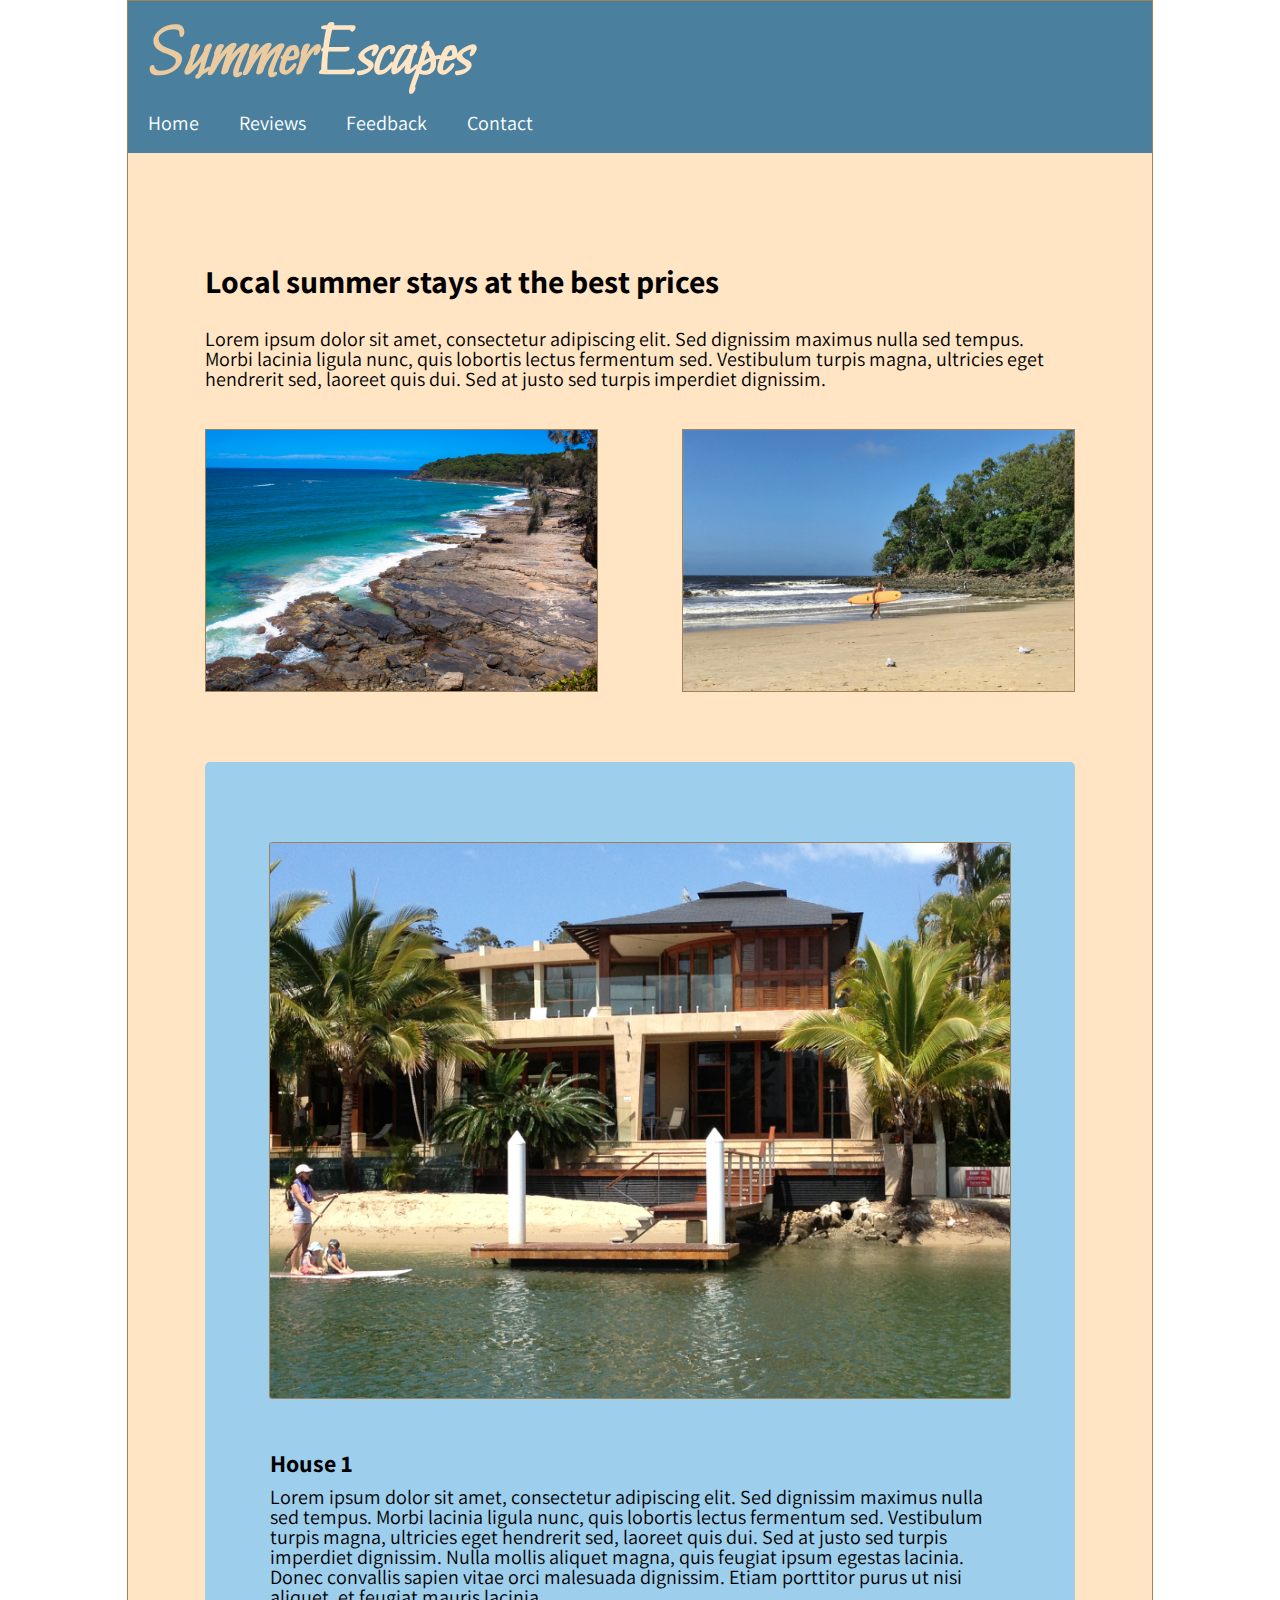
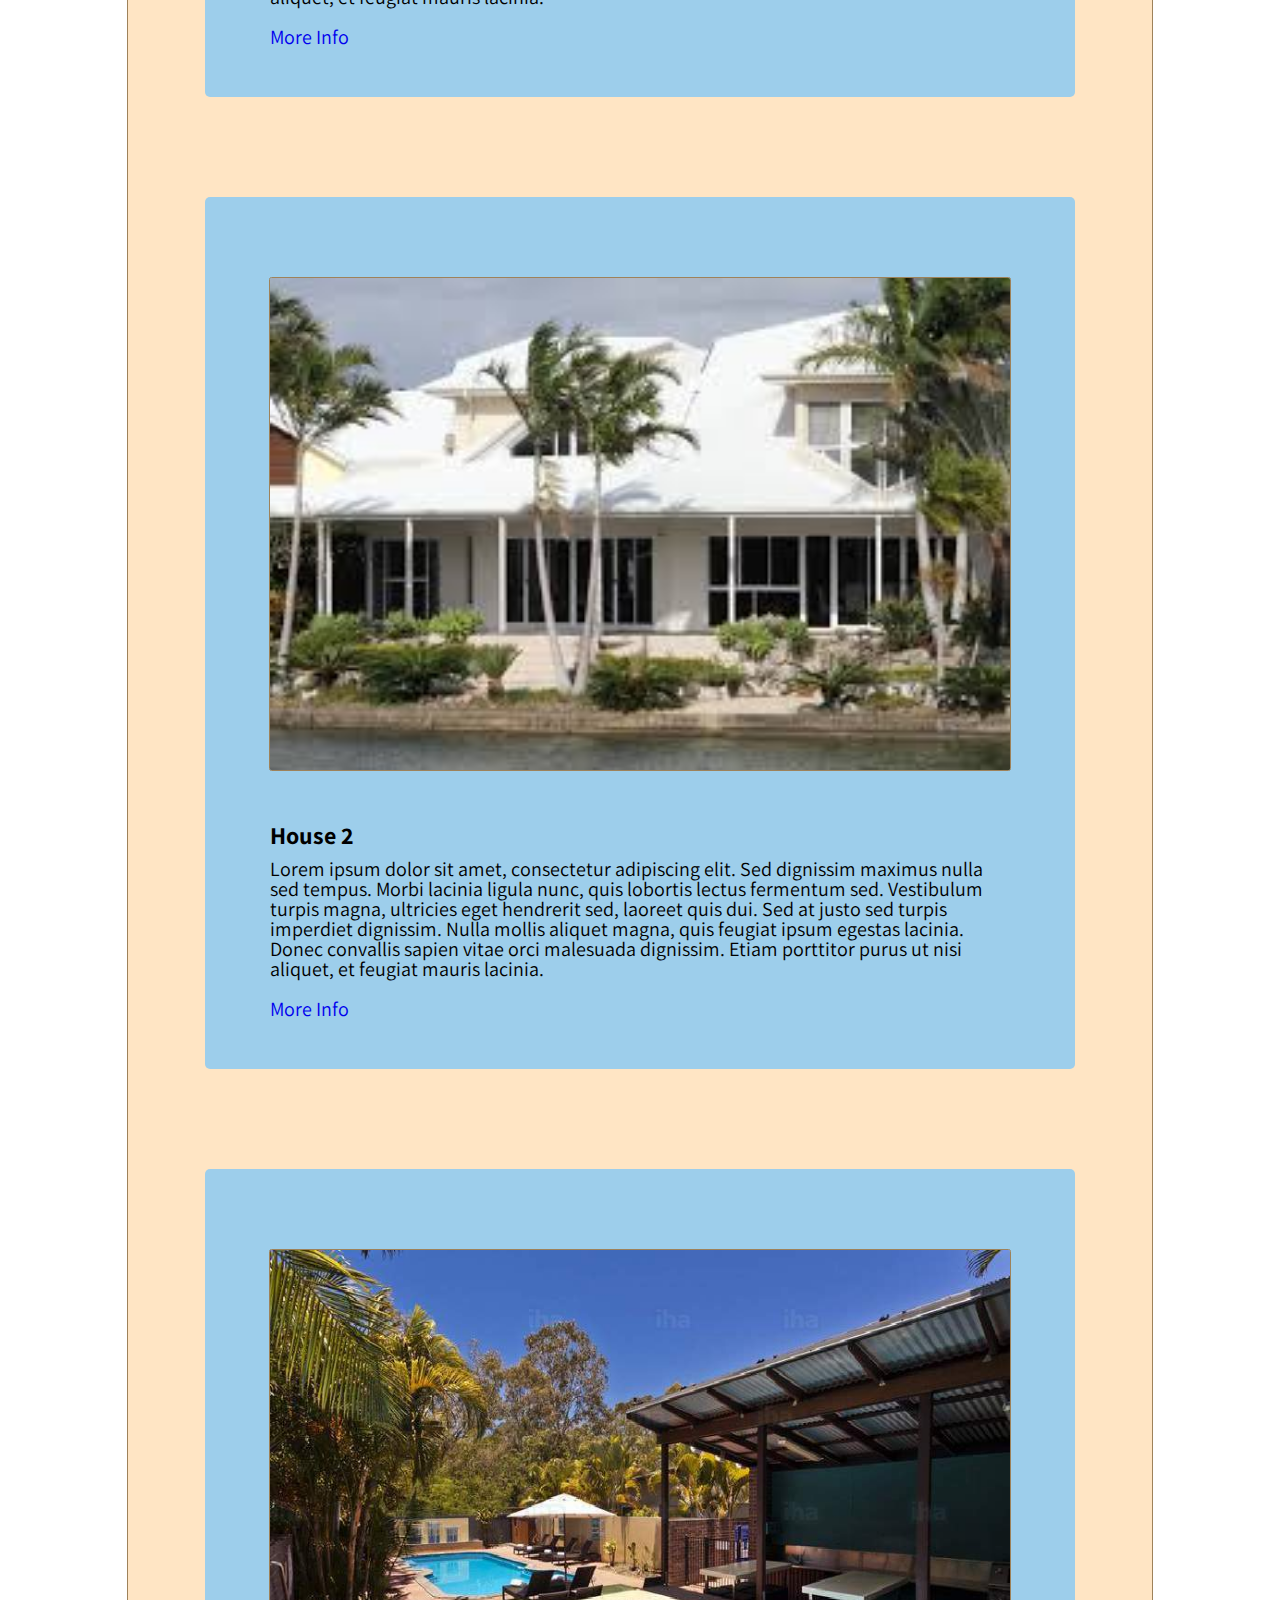
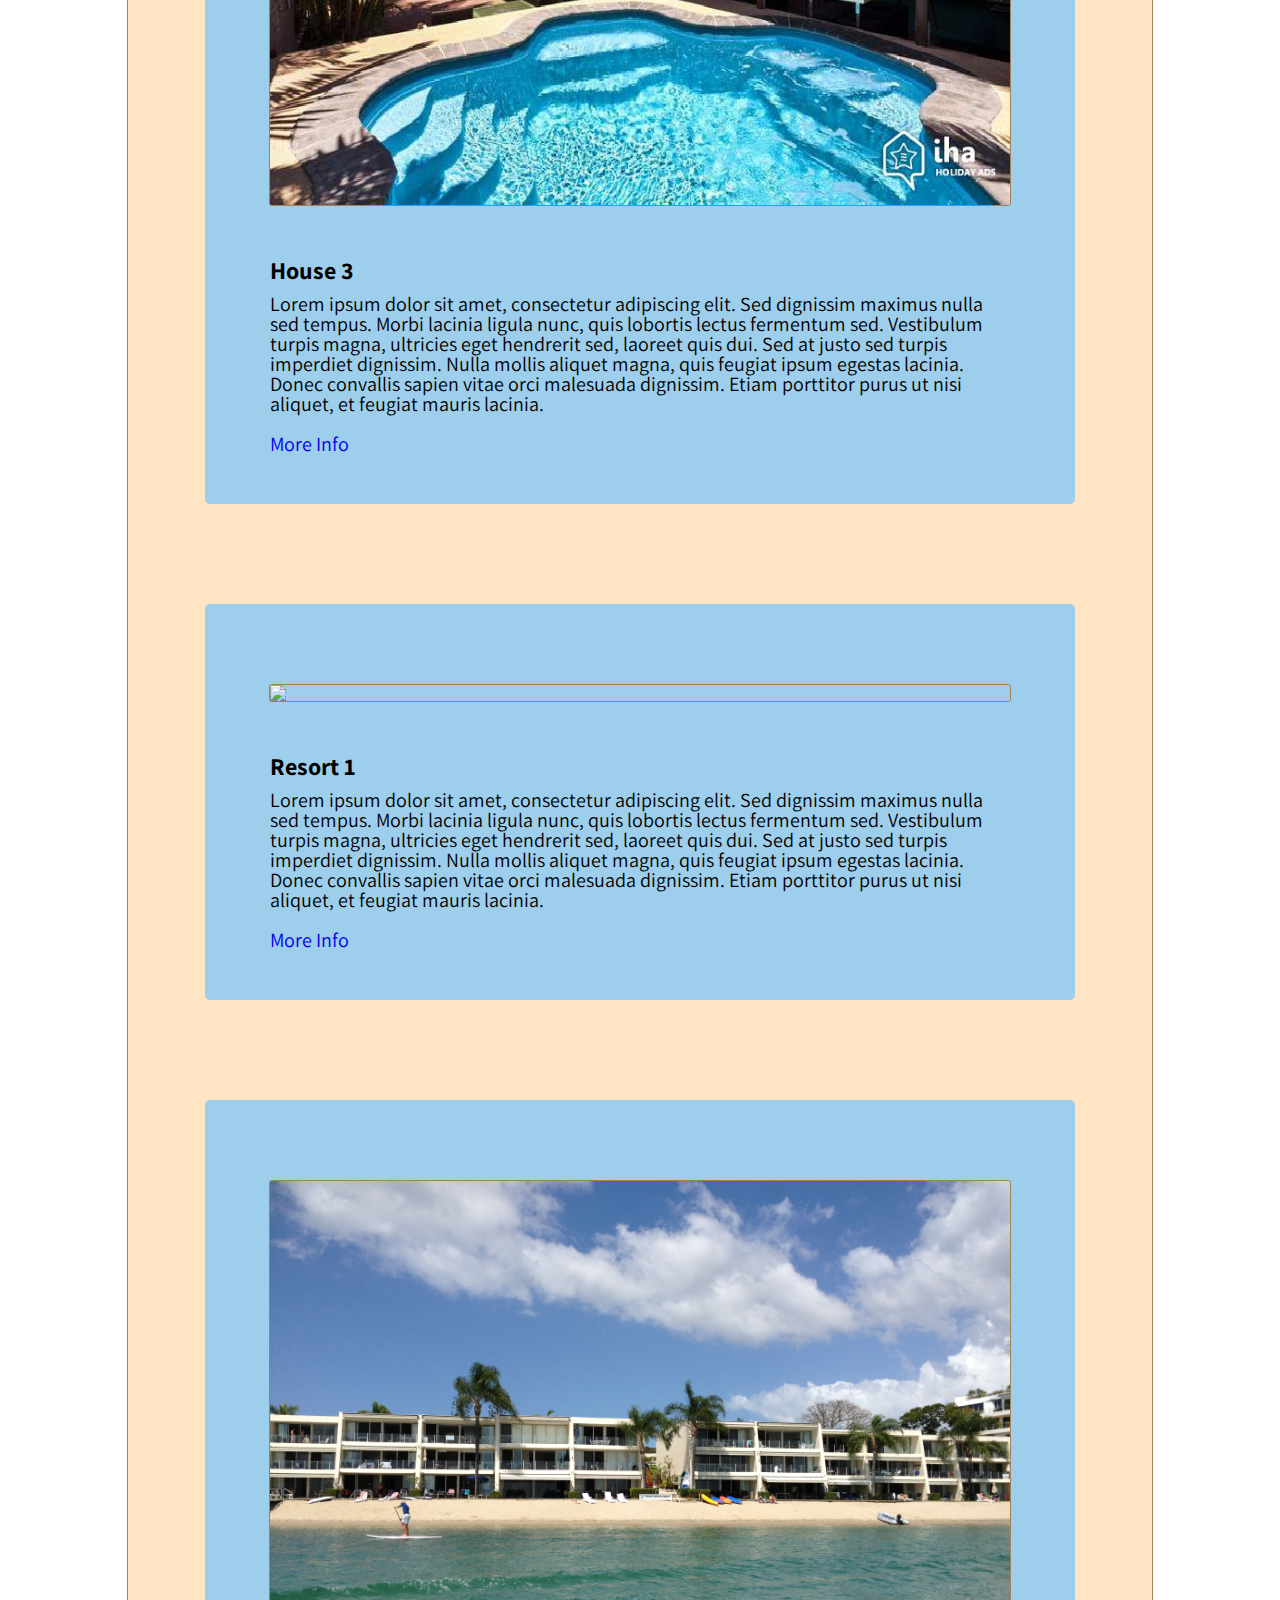
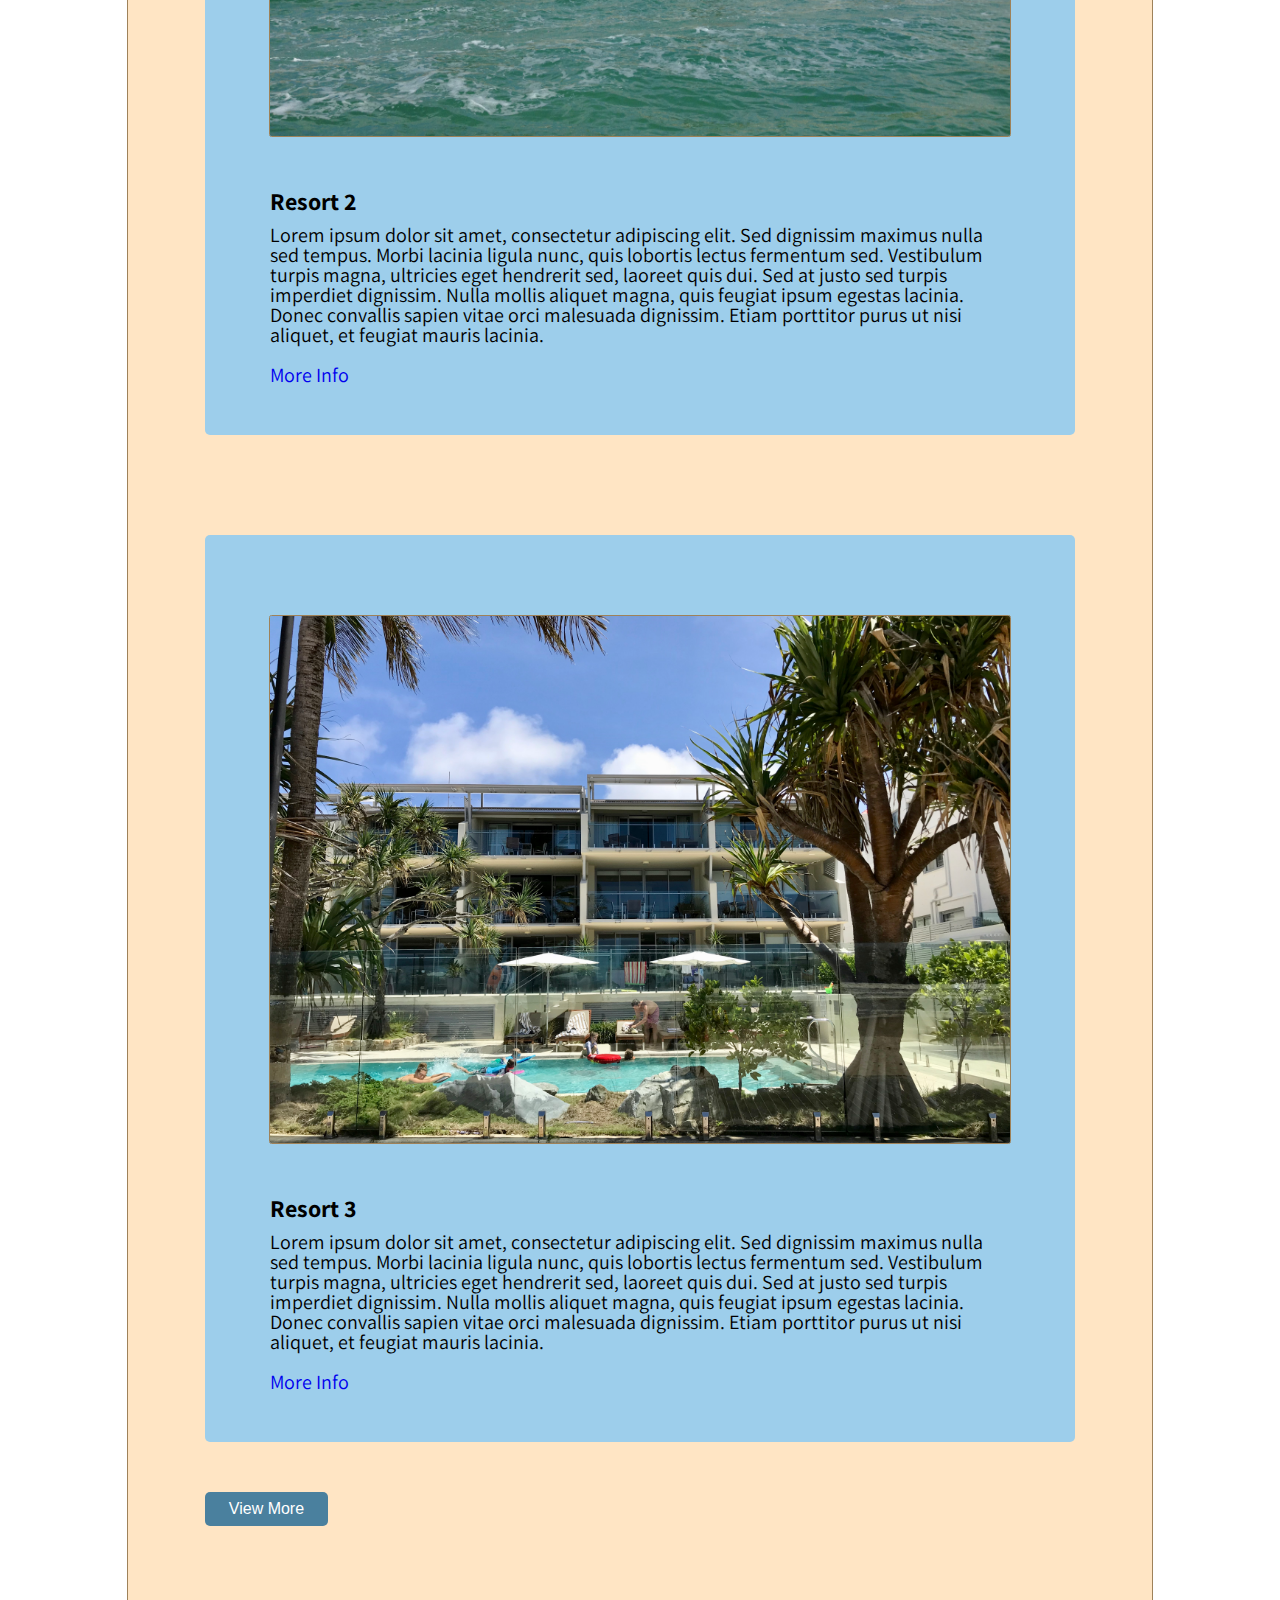
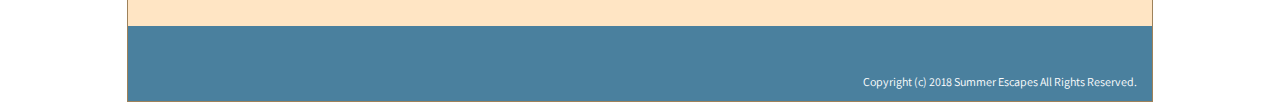
==== index.html @ ee83784c "Home Final Touches" ====
<!DOCTYPE html>
<html lang="en">
<head>
  <title>Summer Escapes - Home</title>
  <meta charset="utf8" />
  <meta name="description" content="???" />
  <meta name="author" content="Jamie Muirhead" />
  <meta name="viewport" content="width=device-width, initial-scale=1.0" />

  <link rel="stylesheet" type="text/css" href="css/reset.css" />
  <link rel="stylesheet" type="text/css" href="css/global.css" />
  <link href="https://fonts.googleapis.com/css?family=Assistant:400,700|Bilbo" rel="stylesheet" />
</head>

<body>

  <!-- Header -->
  <header>
    <div id="logo">
      <h1>Summer<span>Escapes</span></h1>
    </div>
    <section class="navbar">
      <nav>
        <ul class="nav">
          <li><a href="index.html">Home</a></li>
          <li><a href="reviews.html">Reviews</a></li>
          <li><a href="feedback.html">Feedback</a></li>
          <li><a href="contact.html">Contact</a></li>
        </ul>
      </nav>
    </section>
  </header>

  <!-- Banner -->
  <section class="banner" id="homeBanner">
    <div class="page-desc">
      <h1>Local summer stays at the best prices</h1>
      <p>Lorem ipsum dolor sit amet, consectetur adipiscing elit. Sed dignissim maximus nulla sed tempus. Morbi lacinia ligula nunc, quis lobortis lectus fermentum sed. Vestibulum turpis magna, ultricies eget hendrerit sed, laoreet quis dui. Sed at justo sed turpis imperdiet dignissim.
      </p>
    </div>
    <aside class="gallery no-mobile">
      <img src="images/beach4.jpg" />
      <img src="images/beach5.jpg" />
    </aside>
  </section>

  <!-- Content -->
  <section class="content" id="stays">

    <article class="holidayDest">
      <img class="photo" src="images/house1.jpg" />
      <div class="destInfo">
        <h2>House 1</h2>
        <p>Lorem ipsum dolor sit amet, consectetur adipiscing elit. Sed dignissim maximus nulla sed tempus. Morbi lacinia ligula nunc, quis lobortis lectus fermentum sed. Vestibulum turpis magna, ultricies eget hendrerit sed, laoreet quis dui. Sed at justo sed turpis imperdiet dignissim. Nulla mollis aliquet magna, quis feugiat ipsum egestas lacinia. Donec convallis sapien vitae orci malesuada dignissim. Etiam porttitor purus ut nisi aliquet, et feugiat mauris lacinia.
        </p>
        <span class="moreInfo"><a href="#">More Info</a></span>
      </div>
    </article>

    <article class="holidayDest">
      <img class="photo" src="images/house2.jpg" />
      <div class="destInfo">
        <h2>House 2</h2>
        <p>Lorem ipsum dolor sit amet, consectetur adipiscing elit. Sed dignissim maximus nulla sed tempus. Morbi lacinia ligula nunc, quis lobortis lectus fermentum sed. Vestibulum turpis magna, ultricies eget hendrerit sed, laoreet quis dui. Sed at justo sed turpis imperdiet dignissim. Nulla mollis aliquet magna, quis feugiat ipsum egestas lacinia. Donec convallis sapien vitae orci malesuada dignissim. Etiam porttitor purus ut nisi aliquet, et feugiat mauris lacinia.
        </p>
        <span class="moreInfo"><a href="#">More Info</a></span>
      </div>
    </article>

    <article class="holidayDest">
      <img class="photo" src="images/house3.jpeg" />
      <div class="destInfo">
        <h2>House 3</h2>
        <p>Lorem ipsum dolor sit amet, consectetur adipiscing elit. Sed dignissim maximus nulla sed tempus. Morbi lacinia ligula nunc, quis lobortis lectus fermentum sed. Vestibulum turpis magna, ultricies eget hendrerit sed, laoreet quis dui. Sed at justo sed turpis imperdiet dignissim. Nulla mollis aliquet magna, quis feugiat ipsum egestas lacinia. Donec convallis sapien vitae orci malesuada dignissim. Etiam porttitor purus ut nisi aliquet, et feugiat mauris lacinia.
        </p>
        <span class="moreInfo"><a href="#">More Info</a></span>
      </div>
    </article>

    <article class="holidayDest">
      <img class="photo" src="images/resort1.jpg" />
      <div class="destInfo">
        <h2>Resort 1</h2>
        <p>Lorem ipsum dolor sit amet, consectetur adipiscing elit. Sed dignissim maximus nulla sed tempus. Morbi lacinia ligula nunc, quis lobortis lectus fermentum sed. Vestibulum turpis magna, ultricies eget hendrerit sed, laoreet quis dui. Sed at justo sed turpis imperdiet dignissim. Nulla mollis aliquet magna, quis feugiat ipsum egestas lacinia. Donec convallis sapien vitae orci malesuada dignissim. Etiam porttitor purus ut nisi aliquet, et feugiat mauris lacinia.
        </p>
        <span class="moreInfo"><a href="#">More Info</a></span>
      </div>
    </article>

    <article class="holidayDest">
      <img class="photo" src="images/resort2.jpg" />
      <div class="destInfo">
        <h2>Resort 2</h2>
        <p>Lorem ipsum dolor sit amet, consectetur adipiscing elit. Sed dignissim maximus nulla sed tempus. Morbi lacinia ligula nunc, quis lobortis lectus fermentum sed. Vestibulum turpis magna, ultricies eget hendrerit sed, laoreet quis dui. Sed at justo sed turpis imperdiet dignissim. Nulla mollis aliquet magna, quis feugiat ipsum egestas lacinia. Donec convallis sapien vitae orci malesuada dignissim. Etiam porttitor purus ut nisi aliquet, et feugiat mauris lacinia.
        </p>
        <span class="moreInfo"><a href="#">More Info</a></span>
      </div>
    </article>

    <article class="holidayDest">
      <img class="photo" src="images/resort3.jpg" />
      <div class="destInfo">
        <h2>Resort 3</h2>
        <p>Lorem ipsum dolor sit amet, consectetur adipiscing elit. Sed dignissim maximus nulla sed tempus. Morbi lacinia ligula nunc, quis lobortis lectus fermentum sed. Vestibulum turpis magna, ultricies eget hendrerit sed, laoreet quis dui. Sed at justo sed turpis imperdiet dignissim. Nulla mollis aliquet magna, quis feugiat ipsum egestas lacinia. Donec convallis sapien vitae orci malesuada dignissim. Etiam porttitor purus ut nisi aliquet, et feugiat mauris lacinia.
        </p>
      <span class="moreInfo"><a href="#">More Info</a></span>
      </div>
    </article>

    <div class="loadButton">
      <button>
        <p>View More</p>
      </button>
    </div>

  </section>

  <footer>
    <div class="copyright">
      <h6>Copyright (c) 2018 Summer Escapes All Rights Reserved.</h6>
    </div>
  </footer>

</body>
</html>
---- css/global.css ----
/* Universal */

html {
	width: 100%;
	font-size: 20px;
	font-family: 'Assistant', sans-serif;
	font-weight: 400;
	background-color: #FFF;
}

body {
	background-color: #FFE5C4;
	width: 80%;
	margin: 0 auto 0 auto;
	height: 100%;
	display: flex;
	align-content: : center;
	flex-flow: column nowrap;
	border: 1px solid #9E825A;
}

h1 {
	font-size: 32px;
	font-weight: bold;
}

h2 {
	font-size: 24px;
	font-weight: bold;
}

img {
	border: 1px solid #9E825A;
}

a {
	font-size: 20px;
}

/* Header */

header {
	background-color: #4A809E;
	margin-bottom: 4em;
}

.navbar {
	flex-flow: column nowrap;
	display: flex;
}

.nav {
	display: flex;
	flex-flow: row nowrap;
}

.nav li {
	margin: 1em;
}

.nav li a {
	color: #FFF;
	text-decoration: none;
}

.nav li a:hover {
	text-decoration: underline;
}

.nav li a:visited {
	color: #FFF;
}

#logo {
	margin: 1em 1em 0em 1em;
}

#logo h1 {
	font-family: 'Bilbo', cursive;
	color: #EBCAA0;
	font-size: 72px;
	font-weight: bolder;
}

#logo h1 span {
	color: #FFE5C4;
}

/* Banner */

.banner {
	width: 85%;
	align-self: center;
	align-content: center;
	flex-flow: column nowrap;
}

.page-desc h1 {
	margin: 1em 0 1em 0;
}

.gallery {
	width: 100%;
	display: flex;
	justify-content: space-between;
	margin: 2em 0 1em 0;
	align-items: center;
}

.gallery img {
	width: 45%;
	object-fit: cover;
	height: 100%;
}

/* Content (Home) */

#stays {
	display: flex;
	flex-flow: column nowrap;
	align-items: center;
}

.holidayDest {
	width: 85%;
	display: flex;
	align-items: center;
	flex-flow: column nowrap;
	background-color: #9DCEEB;
	margin: 2.5em 0 2.5em 0;
	border-radius: 5px;
}

.photo {
	width: 85%;
	margin: 4em 0 1em 0;
	border-radius: 2.5px;
}

.destInfo {
	width: 85%;
	margin: 1em 0 2.5em 0;
}

.destInfo h2 {
	margin: 0.5em 0 0.5em 0;
}

.moreInfo {
	display: block;
	color: #9E825A;
	margin-top: 1em;
}

.moreInfo a {
	text-decoration: none;
}

.moreInfo a:hover {
	text-decoration: underline;
}

.moreInfo a:visited {
	color: #9E825A;
}

/* Buttons */

.loadButton {
	width: 85%;
	justify-content: flex-start;
}

.loadButton button {
	background-color: #4A809E;
	padding: 0.5em 1.5em 0.5em 1.5em;
	border-style: none;
	font-size: 16px;
	color: #FFF;
  border-radius: 5px;
}

/* Footer */

footer {
	width: 100%;
	background-color: #4A809E;
	margin-top: 5em;
	height: 75px;
	display: flex;
	justify-content: flex-end;
}

.copyright {
	color: #FFF;
	font-size: 12px;
	margin: 50px 15px 0 0;
}
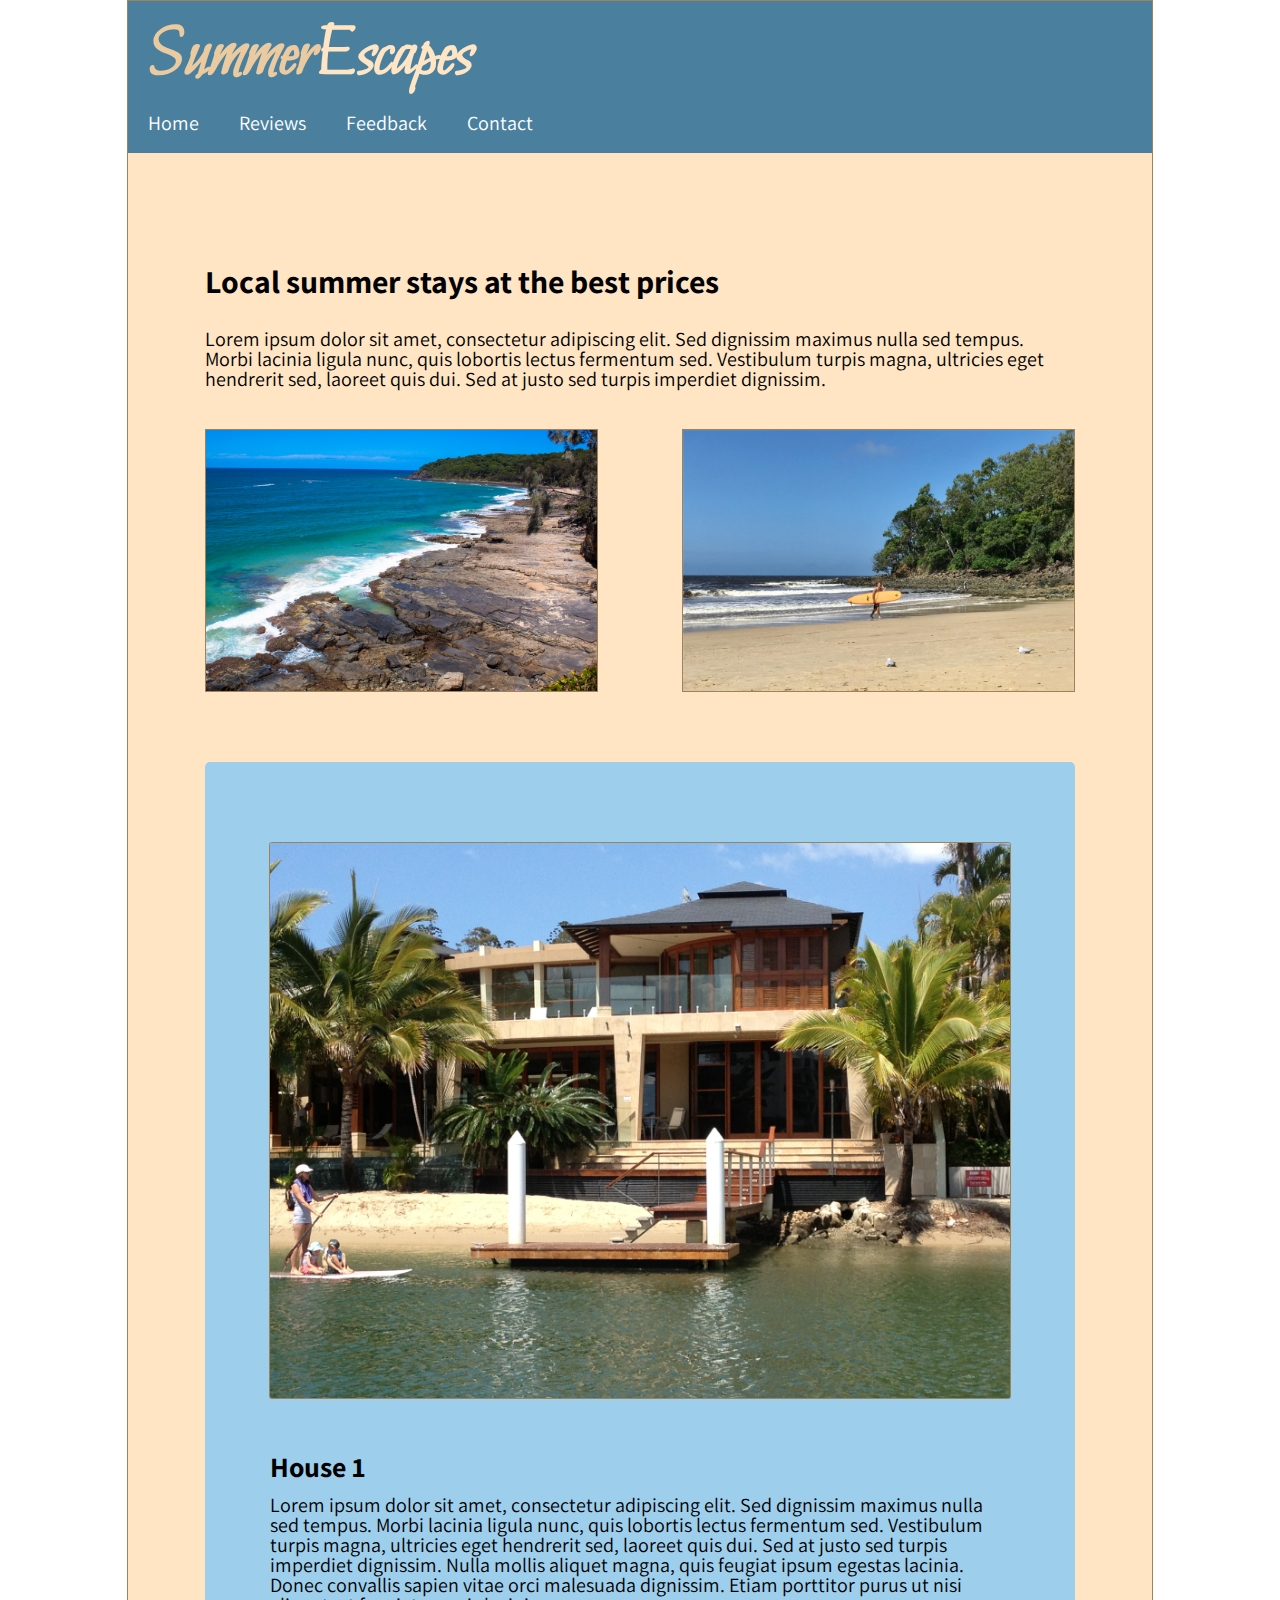
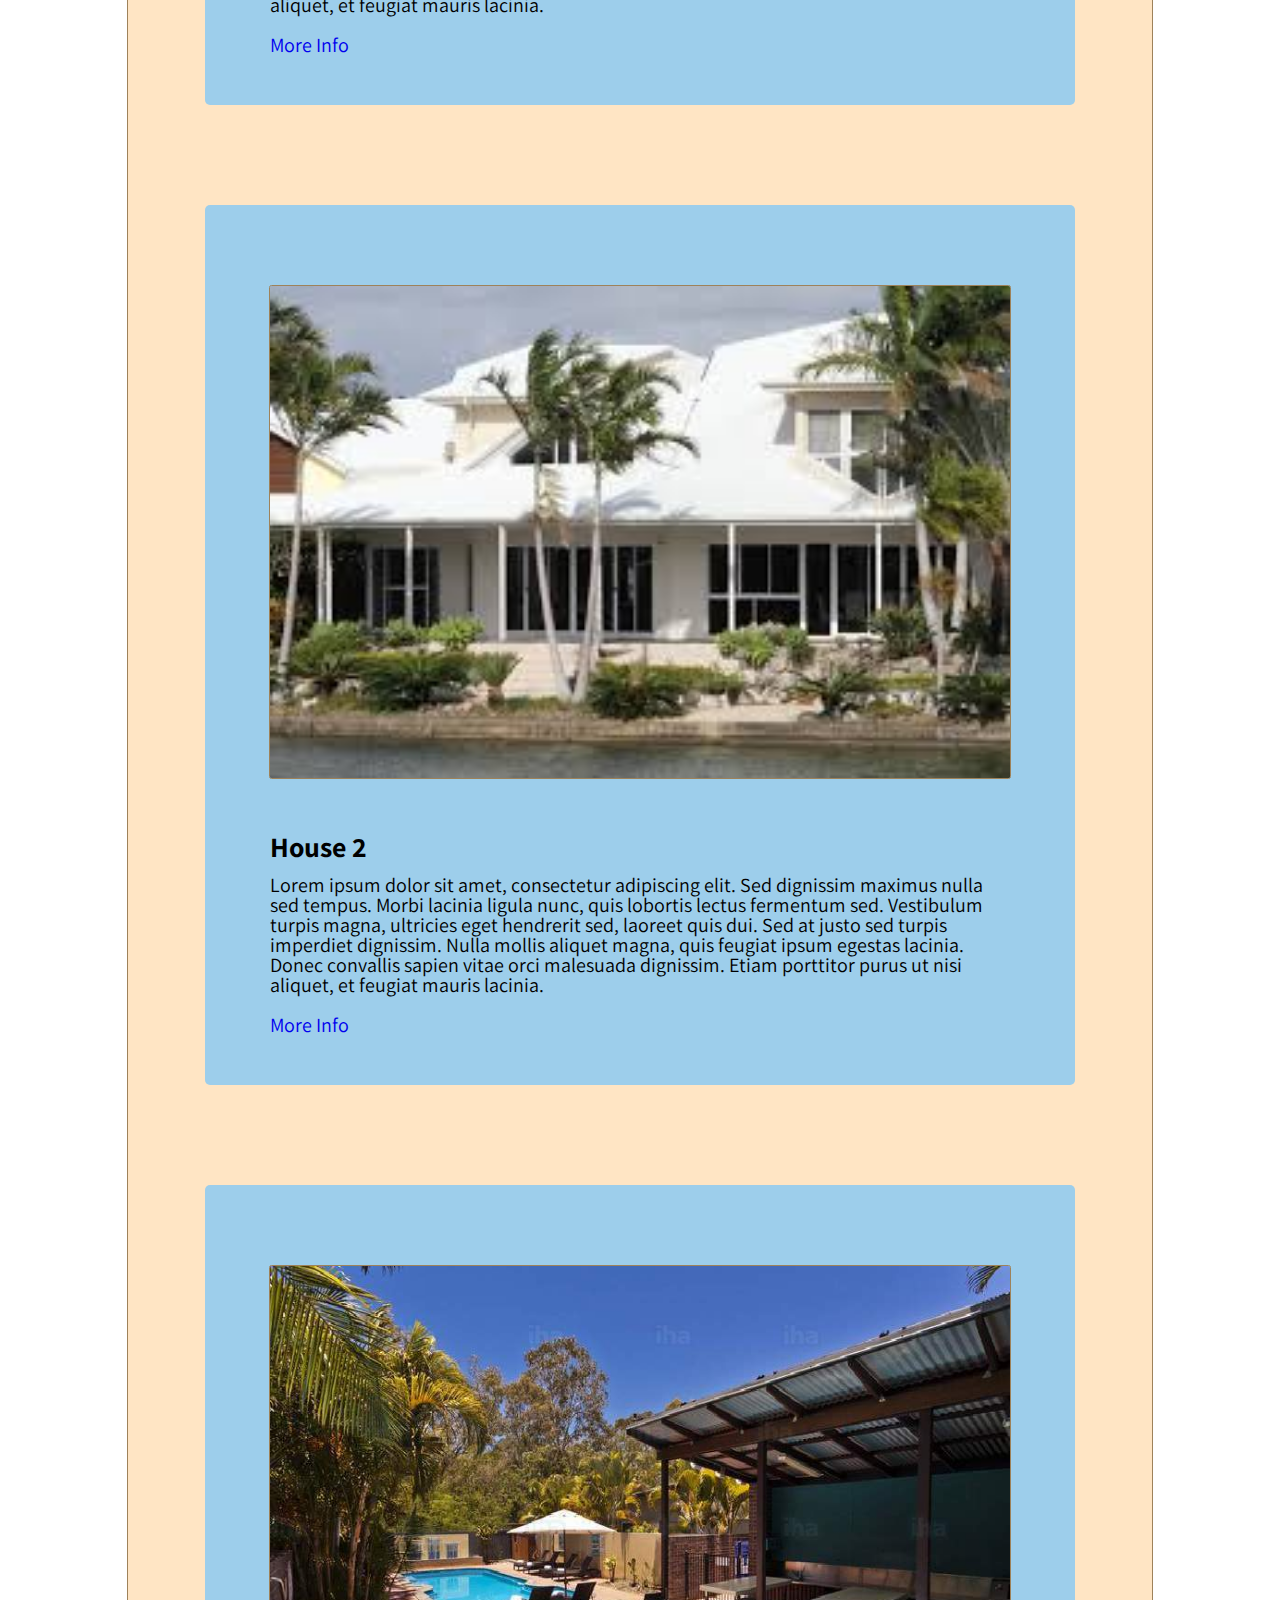
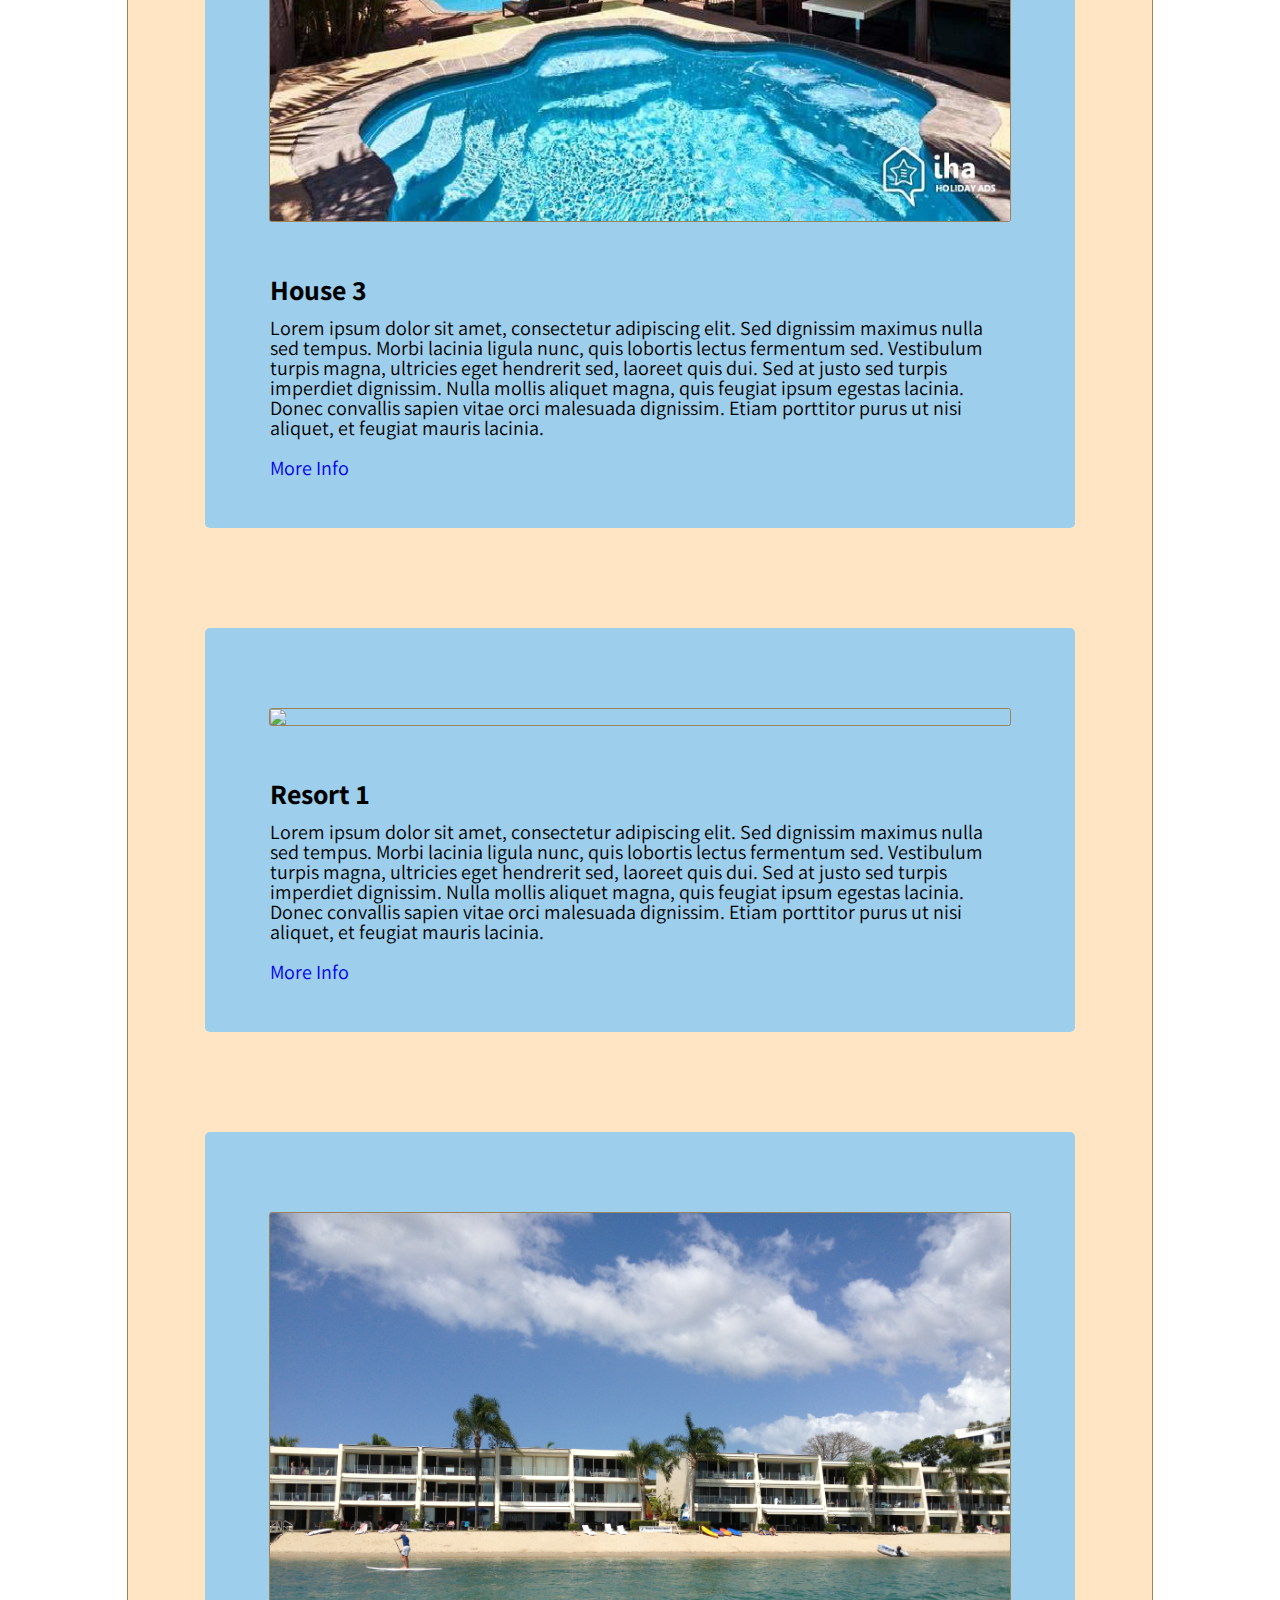
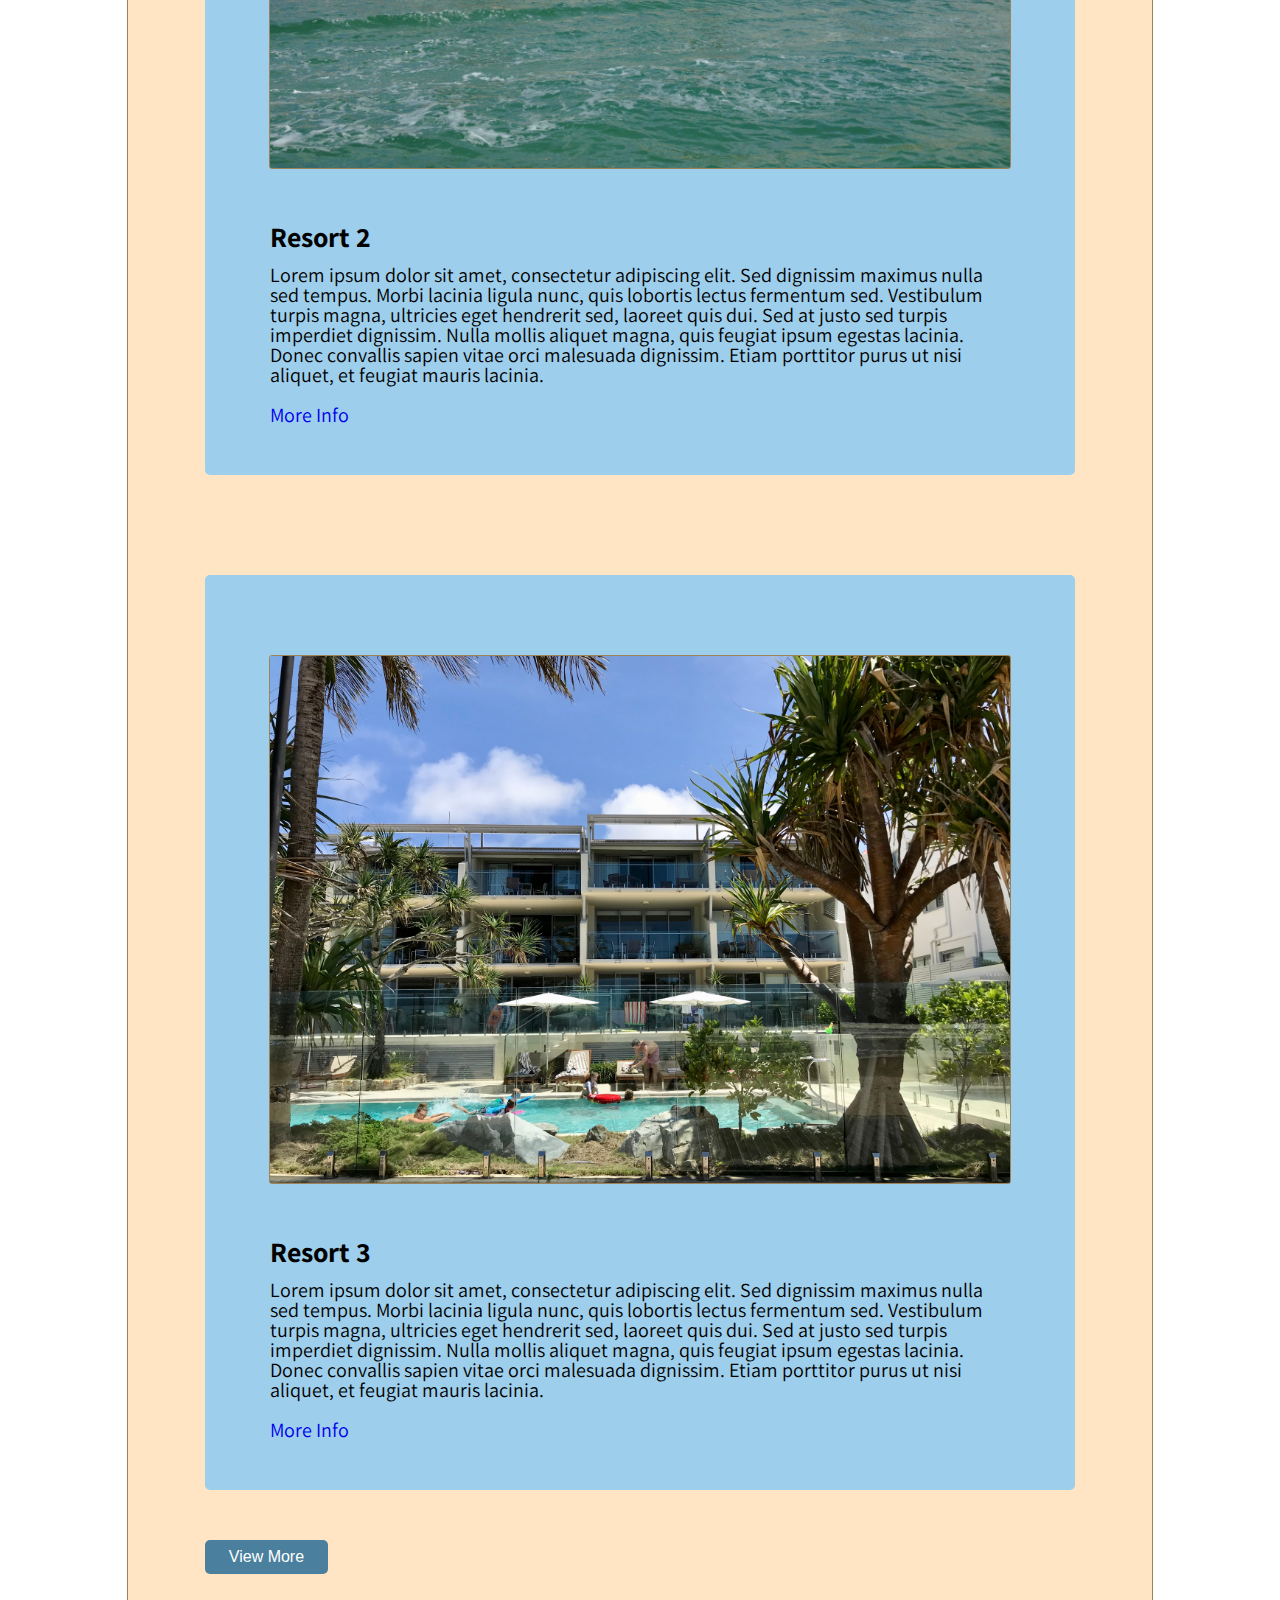
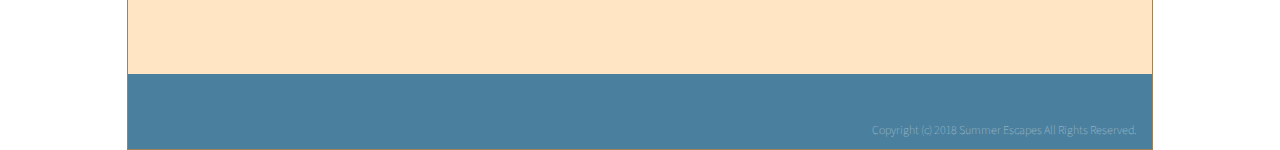
==== commit 7d397f05: "Feeback update" ====
--- a/index.html
+++ b/index.html
@@ -16,7 +16,7 @@
 
   <!-- Header -->
   <header>
-    <div id="logo">
+    <div class="logo">
       <h1>Summer<span>Escapes</span></h1>
     </div>
     <section class="navbar">
@@ -38,7 +38,7 @@
       <p>Lorem ipsum dolor sit amet, consectetur adipiscing elit. Sed dignissim maximus nulla sed tempus. Morbi lacinia ligula nunc, quis lobortis lectus fermentum sed. Vestibulum turpis magna, ultricies eget hendrerit sed, laoreet quis dui. Sed at justo sed turpis imperdiet dignissim.
       </p>
     </div>
-    <aside class="gallery no-mobile">
+    <aside id="gallery" class="no-mobile">
       <img src="images/beach4.jpg" />
       <img src="images/beach5.jpg" />
     </aside>
--- a/css/global.css
+++ b/css/global.css
@@ -25,6 +25,11 @@
 }
 
 h2 {
+	font-size: 28px;
+	font-weight: bold;
+}
+
+h3 {
 	font-size: 24px;
 	font-weight: bold;
 }
@@ -71,18 +76,18 @@
 	color: #FFF;
 }
 
-#logo {
+.logo {
 	margin: 1em 1em 0em 1em;
 }
 
-#logo h1 {
+.logo h1 {
 	font-family: 'Bilbo', cursive;
 	color: #EBCAA0;
 	font-size: 72px;
 	font-weight: bolder;
 }
 
-#logo h1 span {
+.logo h1 span {
 	color: #FFE5C4;
 }
 
@@ -99,7 +104,7 @@
 	margin: 1em 0 1em 0;
 }
 
-.gallery {
+#gallery {
 	width: 100%;
 	display: flex;
 	justify-content: space-between;
@@ -107,7 +112,7 @@
 	align-items: center;
 }
 
-.gallery img {
+#gallery img {
 	width: 45%;
 	object-fit: cover;
 	height: 100%;
@@ -115,7 +120,7 @@
 
 /* Content (Home) */
 
-#stays {
+.content {
 	display: flex;
 	flex-flow: column nowrap;
 	align-items: center;
@@ -164,6 +169,58 @@
 	color: #9E825A;
 }
 
+/* Content (Reviews) */
+
+.item {
+	padding: 2em 0 2em 0;
+	width: 85%;
+	background-color: #9DCEEB;
+	margin: 2.5em 0 2.5em 0;
+	border-radius: 5px;
+	display: flex;
+	flex-flow: column nowrap;
+	align-items: center;
+}
+
+.rev-photo {
+	width: 45%;
+	border-radius: 2.5px;
+}
+
+.subject-info {
+	width: 90%;
+	display: flex;
+	flex-flow: row nowrap;
+	justify-content: space-around;
+	margin-bottom: 1em;
+	background-color: #4A809E;
+	border-radius: 5px;
+	padding: 1em 0 1em 0;
+}
+
+.info-list {
+	width: 45%;
+	margin-top: auto;
+	color: #FFE5C4;
+}
+
+.info-list h2 {
+	margin-bottom: 0.5em;
+}
+
+.info-list p {
+	line-height: 1.5
+}
+
+.review {
+	width: 90%;
+	margin: 1em 0 1em 0;
+}
+
+.review h3 {
+	margin-bottom: 0.5em;
+}
+
 /* Buttons */
 
 .loadButton {
@@ -195,4 +252,6 @@
 	color: #FFF;
 	font-size: 12px;
 	margin: 50px 15px 0 0;
-}
+	font-weight: lighter;
+	opacity: 0.5;
+}
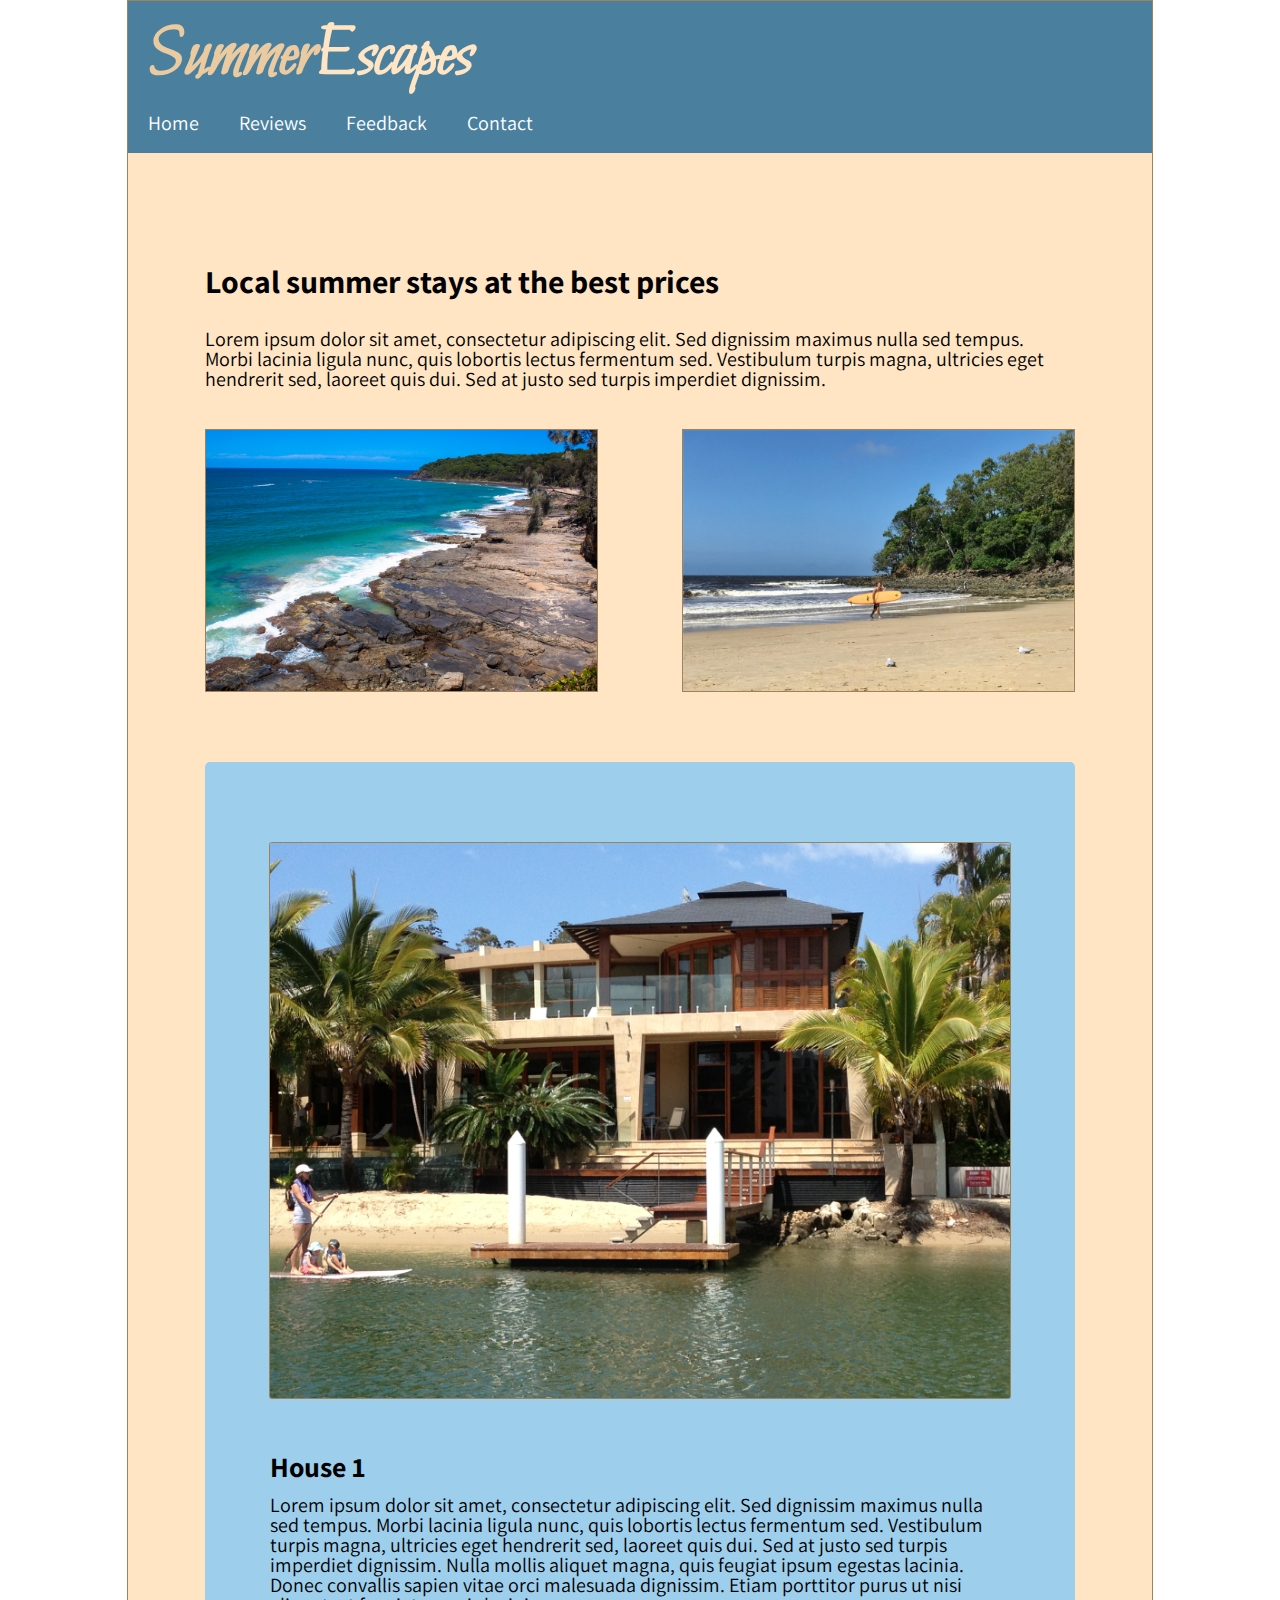
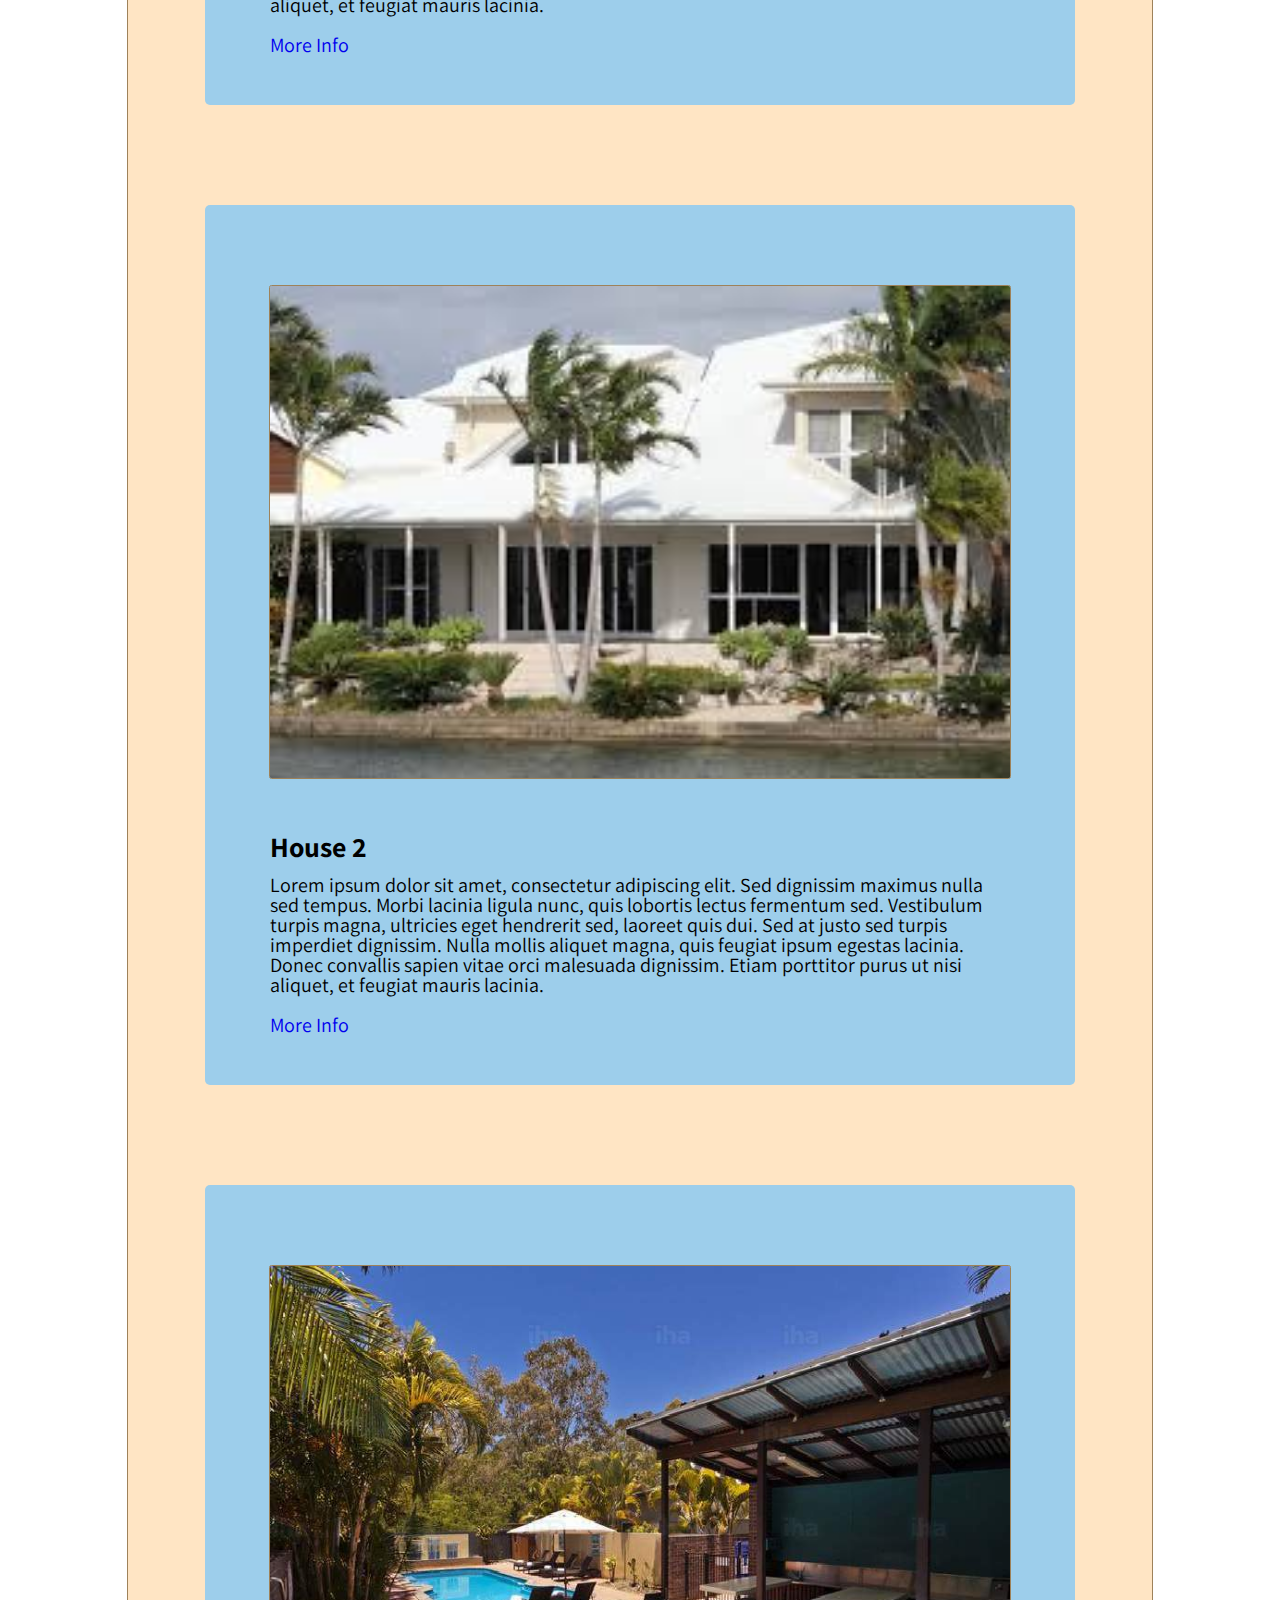
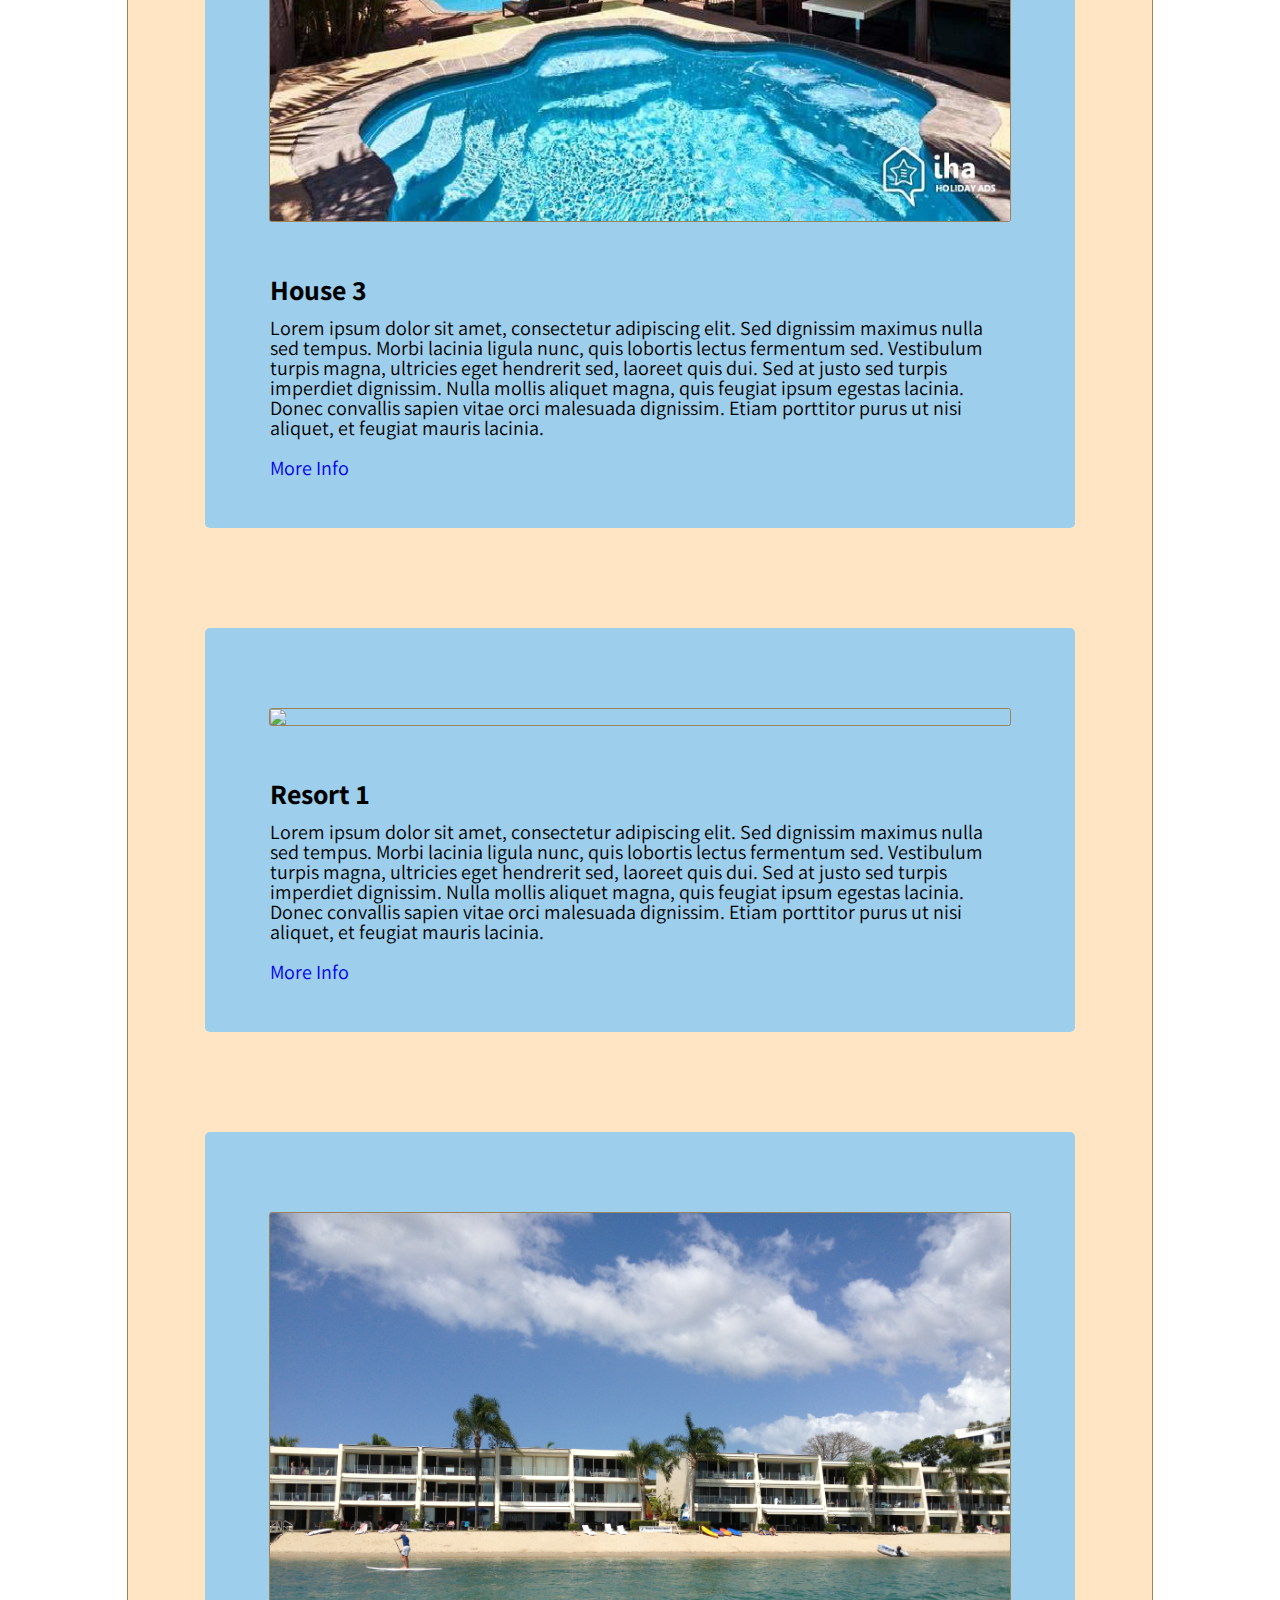
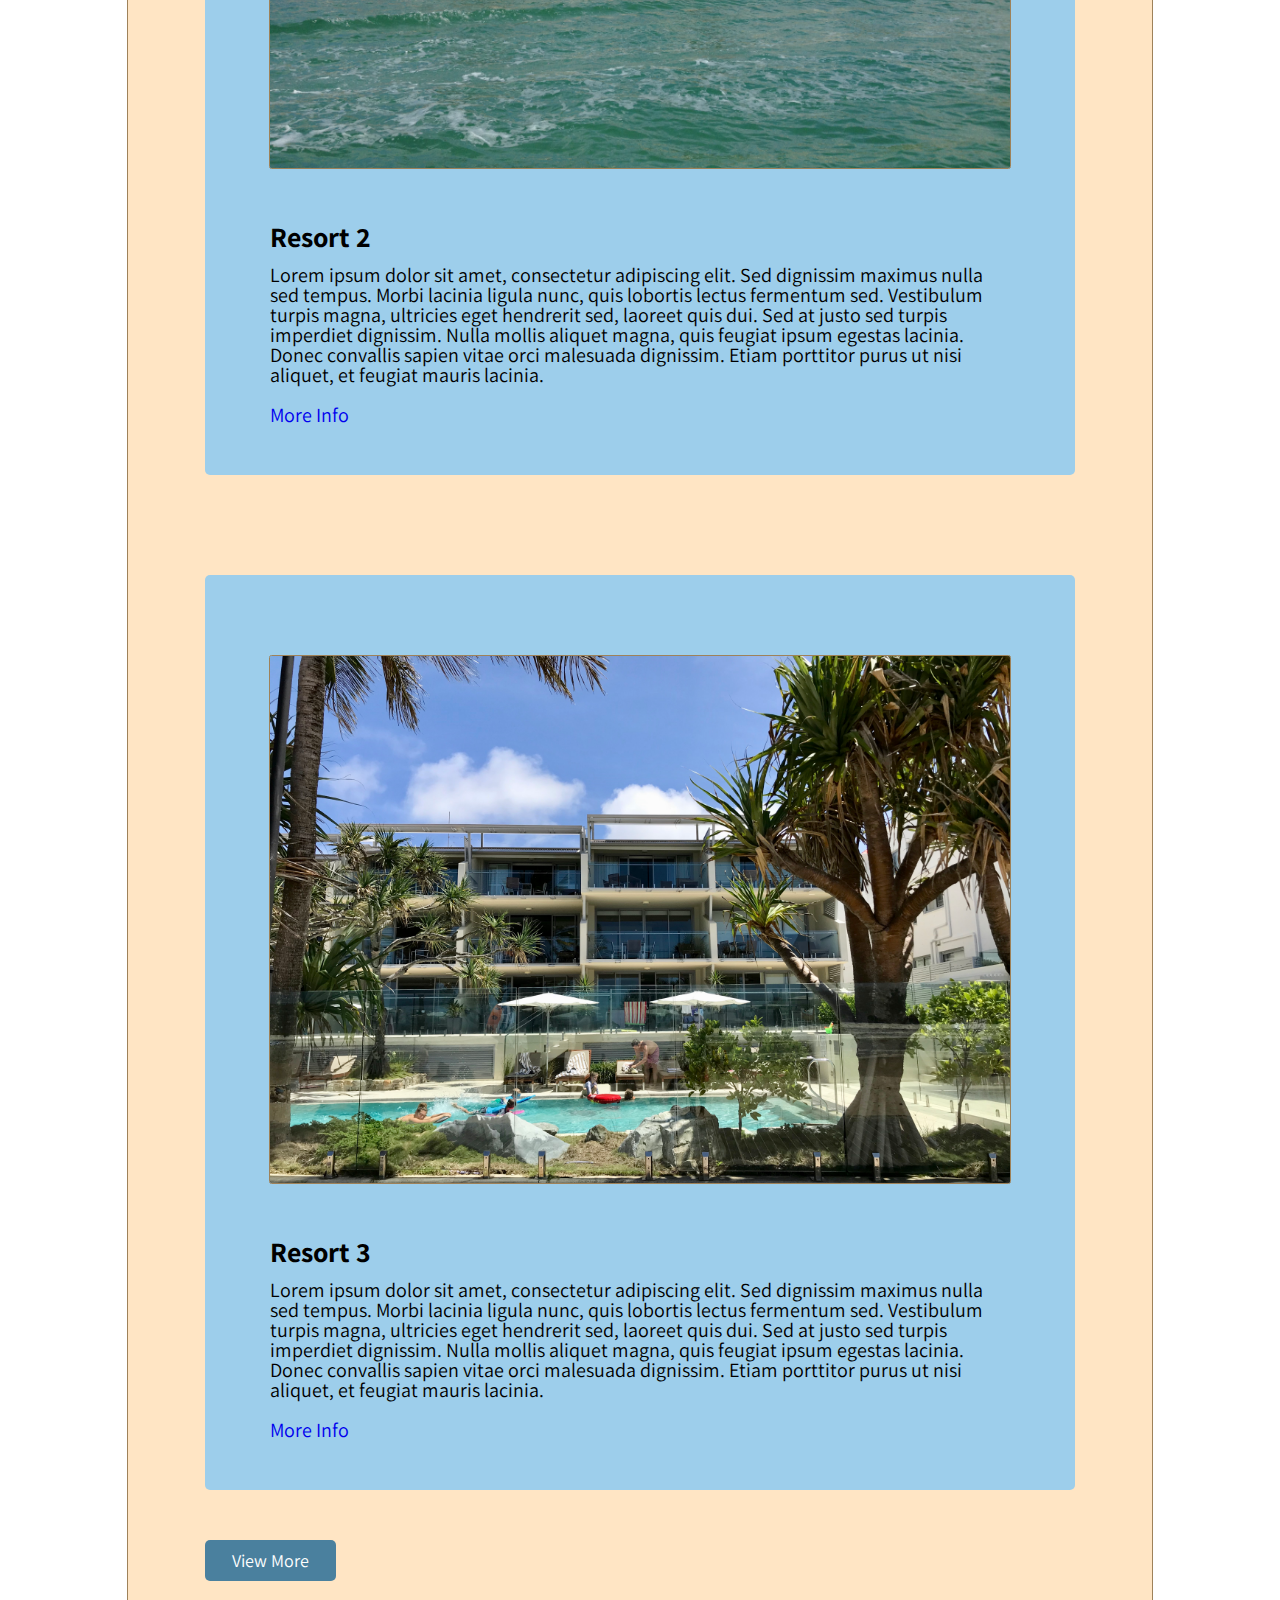
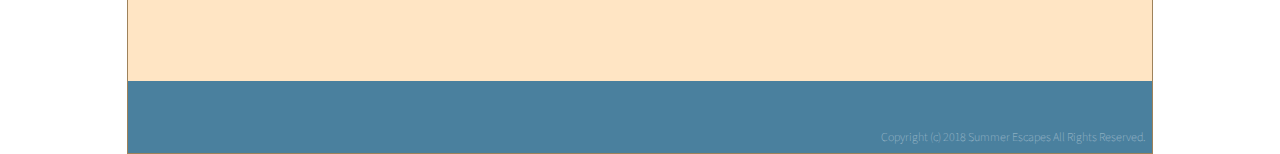
==== commit 225a4962: "Summer escapes COMPLETED" ====
--- a/index.html
+++ b/index.html
@@ -3,7 +3,7 @@
 <head>
   <title>Summer Escapes - Home</title>
   <meta charset="utf8" />
-  <meta name="description" content="???" />
+  <meta name="description" content="Local summer stays at the best prices" />
   <meta name="author" content="Jamie Muirhead" />
   <meta name="viewport" content="width=device-width, initial-scale=1.0" />
 
@@ -38,7 +38,7 @@
       <p>Lorem ipsum dolor sit amet, consectetur adipiscing elit. Sed dignissim maximus nulla sed tempus. Morbi lacinia ligula nunc, quis lobortis lectus fermentum sed. Vestibulum turpis magna, ultricies eget hendrerit sed, laoreet quis dui. Sed at justo sed turpis imperdiet dignissim.
       </p>
     </div>
-    <aside id="gallery" class="no-mobile">
+    <aside class="gallery no-mobile">
       <img src="images/beach4.jpg" />
       <img src="images/beach5.jpg" />
     </aside>
@@ -109,7 +109,7 @@
 
     <div class="loadButton">
       <button>
-        <p>View More</p>
+        <span>View More</span>
       </button>
     </div>
 
--- a/css/global.css
+++ b/css/global.css
@@ -34,6 +34,16 @@
 	font-weight: bold;
 }
 
+h4 {
+	font-weight: bold;
+	font-size: 20px;
+	margin-bottom: 0.5em;
+}
+
+h5 {
+	font-size: 18px;
+}
+
 img {
 	border: 1px solid #9E825A;
 }
@@ -91,6 +101,10 @@
 	color: #FFE5C4;
 }
 
+#feedbackHeader {
+	margin-bottom: 0;
+}
+
 /* Banner */
 
 .banner {
@@ -104,7 +118,7 @@
 	margin: 1em 0 1em 0;
 }
 
-#gallery {
+.gallery {
 	width: 100%;
 	display: flex;
 	justify-content: space-between;
@@ -112,10 +126,38 @@
 	align-items: center;
 }
 
-#gallery img {
+.gallery img {
 	width: 45%;
 	object-fit: cover;
 	height: 100%;
+}
+
+#feedbackBanner {
+	display: flex;
+	flex-flow: row nowrap;
+	justify-content: space-around;
+	align-items: center;
+}
+
+#feedbackBanner .page-desc {
+	width: 60%;
+}
+
+#feedbackBanner .page-desc h1 {
+	margin-top: 0;
+}
+
+#feedbackBanner .gallery {
+	width: 30%;
+}
+
+#feedbackBanner .gallery img {
+	width: 100%;
+}
+
+#contactBanner {
+	margin-bottom: 3.75em;
+	width: 75%;
 }
 
 /* Content (Home) */
@@ -184,6 +226,8 @@
 
 .rev-photo {
 	width: 45%;
+	object-fit: cover;
+	height: 100%;
 	border-radius: 2.5px;
 }
 
@@ -208,8 +252,12 @@
 	margin-bottom: 0.5em;
 }
 
-.info-list p {
-	line-height: 1.5
+.info-list ul li {
+	margin-bottom: 1em;
+}
+
+.list-header {
+	font-weight: bold;
 }
 
 .review {
@@ -221,6 +269,111 @@
 	margin-bottom: 0.5em;
 }
 
+.button-list {
+	width: 90%;
+	align-content: flex-start;
+}
+
+button {
+	font-family: 'Assistant', sans-serif;
+}
+
+.button-list button {
+	background-color: #4A809E;
+	border-style: none;
+	border-radius: 2.5px;
+	font-size: 18px;
+	padding: 0.5em 1em 0.5em 1em;
+	color: #FFF;
+	margin-right: 1em;
+}
+
+/* Content (Feedback */
+
+#feedbackForm {
+	width: 50%;
+	display: flex;
+	flex-flow: column nowrap;
+	align-items: flex-start;
+	margin-top: 2em;
+	align-self: center;
+}
+
+#survey {
+	background-color: #EBCAA0;
+	padding: 1em 1em 0 1em;
+	border-radius: 5px;
+}
+
+#survey div {
+	padding: 1em 0 2.5em 0;
+	display: flex;
+	flex-flow: row nowrap;
+}
+
+form {
+	display: flex;
+	justify-content: center;
+	flex-flow: column nowrap;
+}
+
+.title {
+	font-weight: bold;
+	max-width: 300px;
+	margin-right: 0.5em;
+}
+
+#feedbackForm h4 {
+	font-size:  16px;
+	margin-bottom: 2em;
+	opacity: 0.75;
+}
+
+/* Content (Contact) */
+
+.contact {
+	width: 85%;
+	display: flex;
+	align-items: center;
+	align-self: center;
+	flex-flow: column nowrap;
+}
+
+#contactDetails {
+	width: 75%;
+	display: flex;
+	align-self: center;
+	flex-flow: column nowrap;
+}
+
+.details {
+	margin-bottom: 2em;
+}
+
+.mediaTag img {
+	border-style: none;
+	height: 40px;
+	width: auto;
+}
+
+.mediaTag {
+	text-align: center;
+	margin: 0 0.5em 0 0.5em;
+}
+
+.mediaTag h5 {
+	font-size: 16px;
+}
+
+.socialMedia {
+	display: flex;
+	flex-flow: row nowrap;
+	width: 66.67%;
+	align-self: center;
+	justify-content: flex-end;
+	margin-top: 2em;
+}
+
 /* Buttons */
 
 .loadButton {
@@ -229,12 +382,28 @@
 }
 
 .loadButton button {
+	background-color: #4A809E;
+	padding: 0.5em 1.5em 0.5em 1.5em;
+	border-style: none;
+	font-size: 18px;
+	color: #FFF;
+  border-radius: 5px;
+	font-family: 'Assistant', sans-serif;
+}
+
+#submitButton {
+	width: 85%;
+	justify-content: flex-start;
+	margin-top: 2em;
+}
+
+#submit {
 	background-color: #4A809E;
 	padding: 0.5em 1.5em 0.5em 1.5em;
 	border-style: none;
 	font-size: 16px;
 	color: #FFF;
-  border-radius: 5px;
+	border-radius: 5px;
 }
 
 /* Footer */
@@ -243,15 +412,167 @@
 	width: 100%;
 	background-color: #4A809E;
 	margin-top: 5em;
-	height: 75px;
+	height: auto;
 	display: flex;
 	justify-content: flex-end;
+	padding: 2.5em 0 0.5em 0;
 }
 
 .copyright {
 	color: #FFF;
 	font-size: 12px;
-	margin: 50px 15px 0 0;
 	font-weight: lighter;
 	opacity: 0.5;
-}
+	height: auto;
+	margin-right: 0.5em
+}
+
+/* Media Queries */
+
+@media (max-width: 1024px) and (min-width: 768px) {
+	.info-list {
+	  font-size: 16px;
+	}
+
+	#feedbackForm {
+		width: 75%;
+	}
+
+	#contactBanner {
+		margin-bottom: 2em;
+	}
+}
+
+@media (max-width: 480px) and (min-width: 320px) {
+   * {
+		 font-size: 16px;
+	 }
+
+	 .no-mobile {
+		 display: none;
+	 }
+
+	.logo h1 {
+		font-size: 60px;
+	}
+
+	.logo {
+		margin-left: 0.5em;
+	}
+
+	.nav li a {
+		font-size: 16px;
+	}
+
+	.nav li {
+		margin: 0.5em;
+  }
+
+	h1 {
+		font-size: 28px;
+	}
+
+	h2 {
+		font-size: 24px;
+	}
+
+	.moreInfo a {
+		font-size: 16px;
+	}
+
+	.destInfo {
+		margin: 0 0 1em 0;
+	}
+
+	.photo {
+		width: 90%;
+		margin: 1.5em 0 0.5em 0;
+	}
+
+	p {
+		font-size: 16px;
+	}
+
+  .loadButton button {
+		font-size: 16px;
+	}
+	.button-list button {
+		font-size: 16px;
+		margin-bottom: 1em;
+	}
+
+	footer {
+		padding-top: 1.5em;
+		justify-content: center;
+		margin-top: 4em;
+	}
+
+	header {
+		margin-bottom: 2em;
+	}
+
+	.item {
+		width: 90%;
+		padding: 1em 0 0 0;
+	}
+
+	.subject-info {
+		flex-flow: column nowrap;
+		align-items: center;
+		margin-bottom: 0;
+		padding-bottom: 0;
+	}
+
+	.rev-photo {
+		width: 90%;
+	}
+
+	.info-list {
+		width: 90%;
+	}
+
+	.info-list ul li {
+		font-size: 16px;
+		margin-bottom: 1em;
+	}
+
+	#feedbackBanner {
+		margin-top: 3em;
+		width: 90%;
+	}
+
+	#feedbackBanner .page-desc {
+		width: 100%;
+	}
+
+	#feedbackForm {
+		width: 90%;
+	}
+
+	form {
+		width: 100%;
+	}
+
+	#survey div {
+		flex-flow: column nowrap;
+	}
+
+	label {
+		font-size: 18px;
+	}
+
+	.title {
+		margin-bottom: 1em;
+		font-size: 18px;
+	}
+
+	#contactBanner {
+		margin-bottom: 2em;
+	}
+}
+
+@media (max-width: 1024px) {
+	body {
+		width: 100%;
+	}
+}
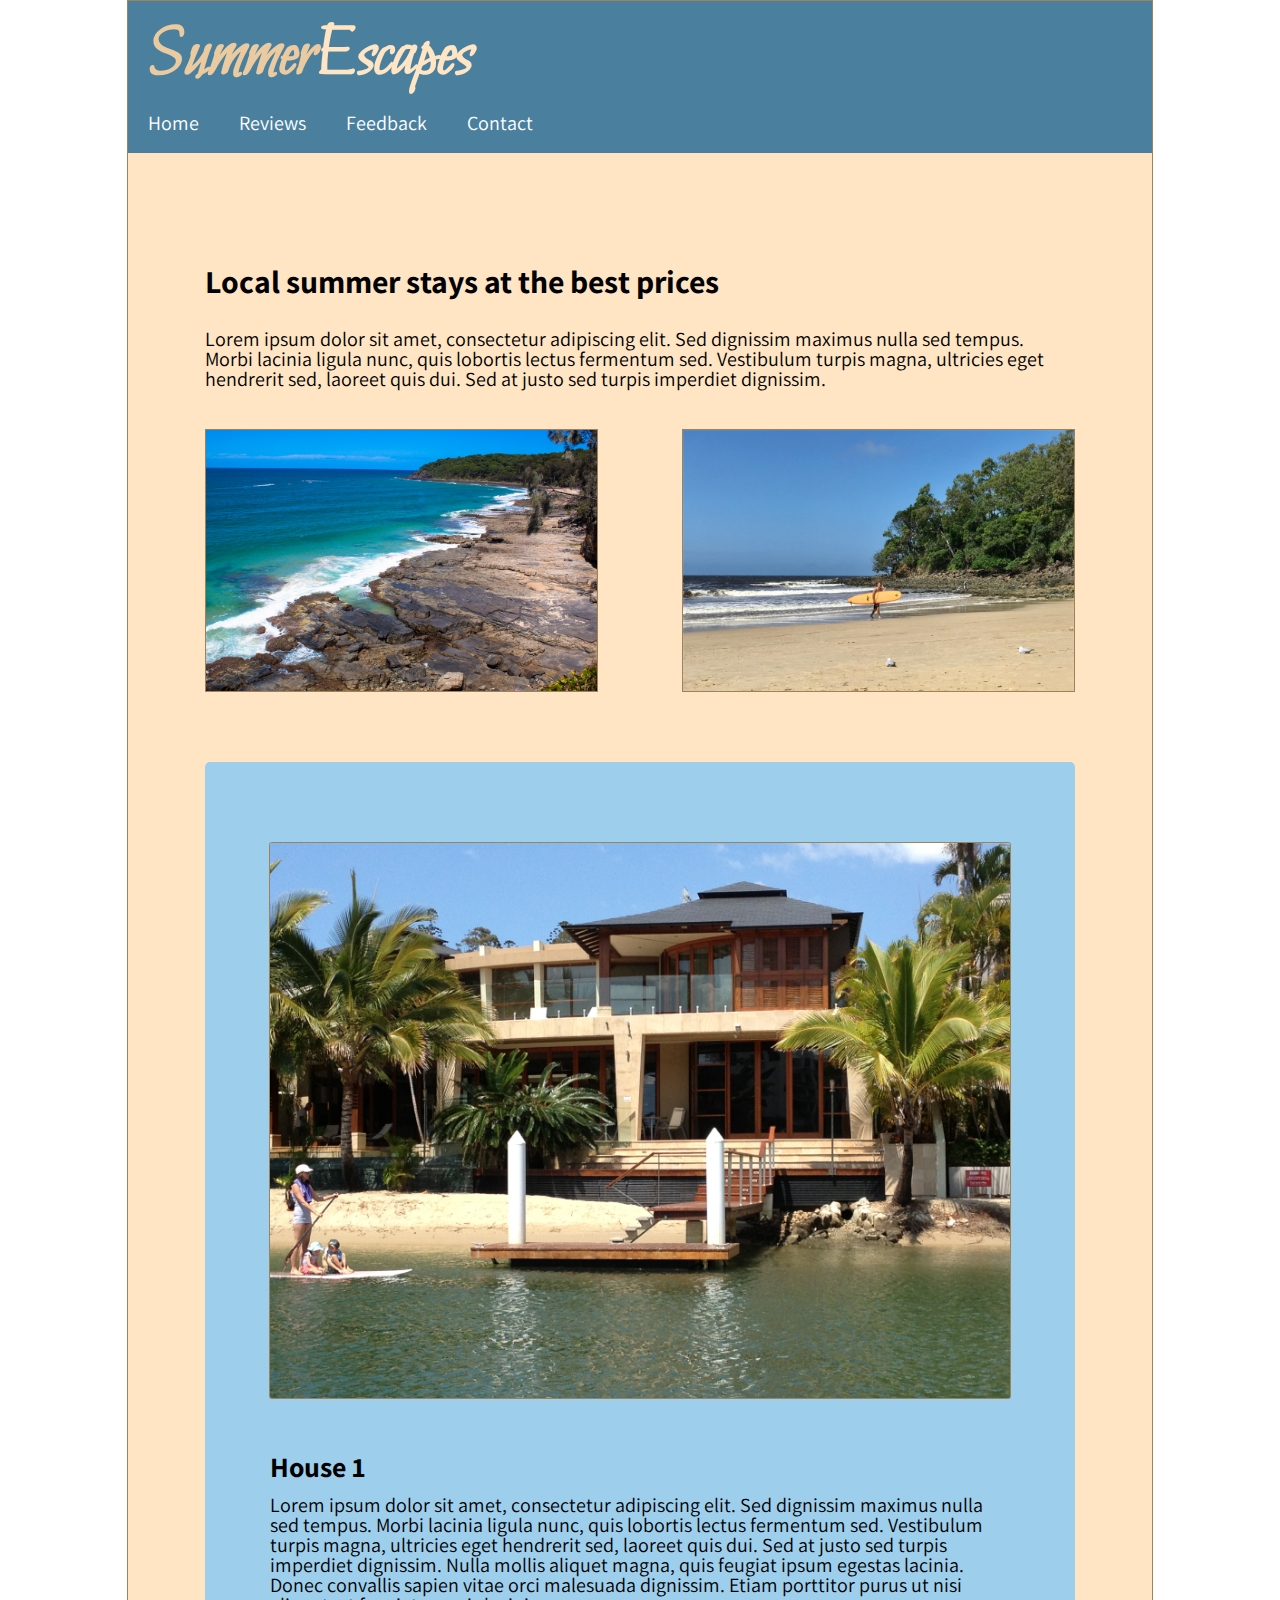
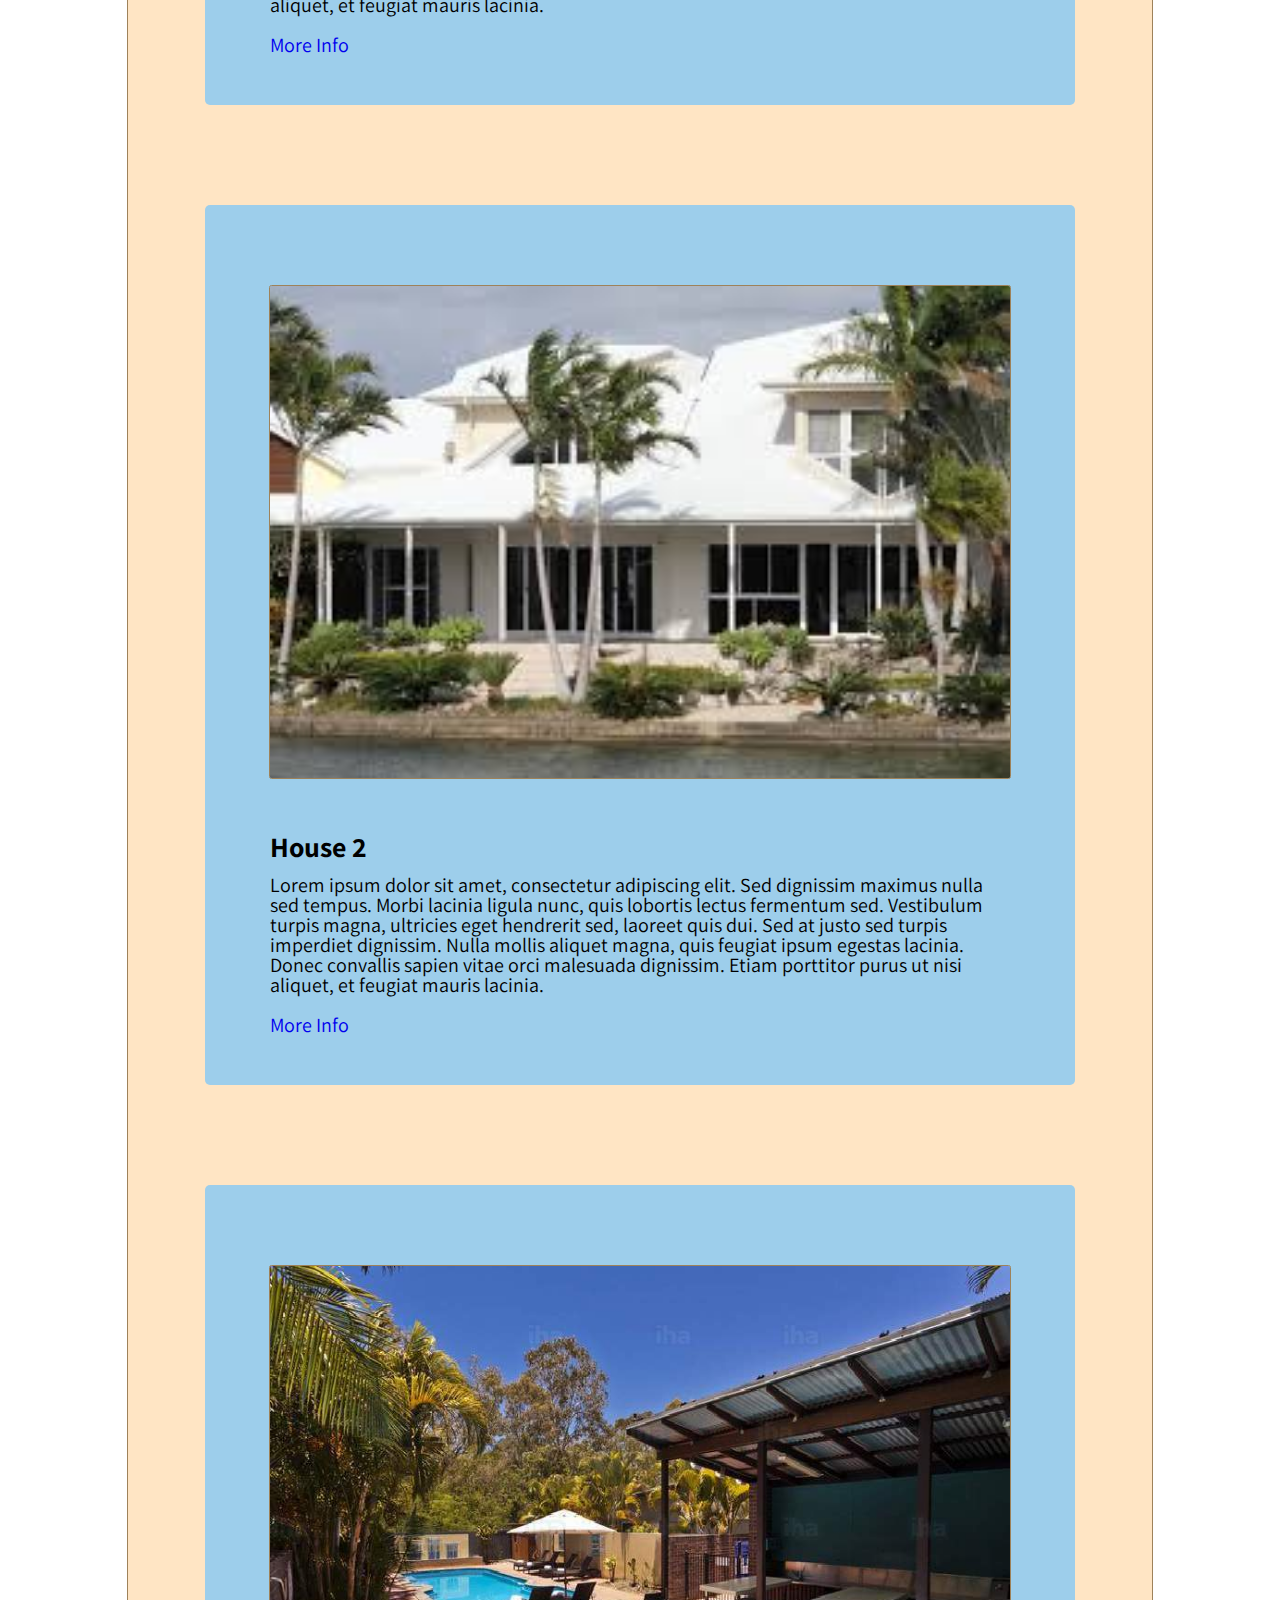
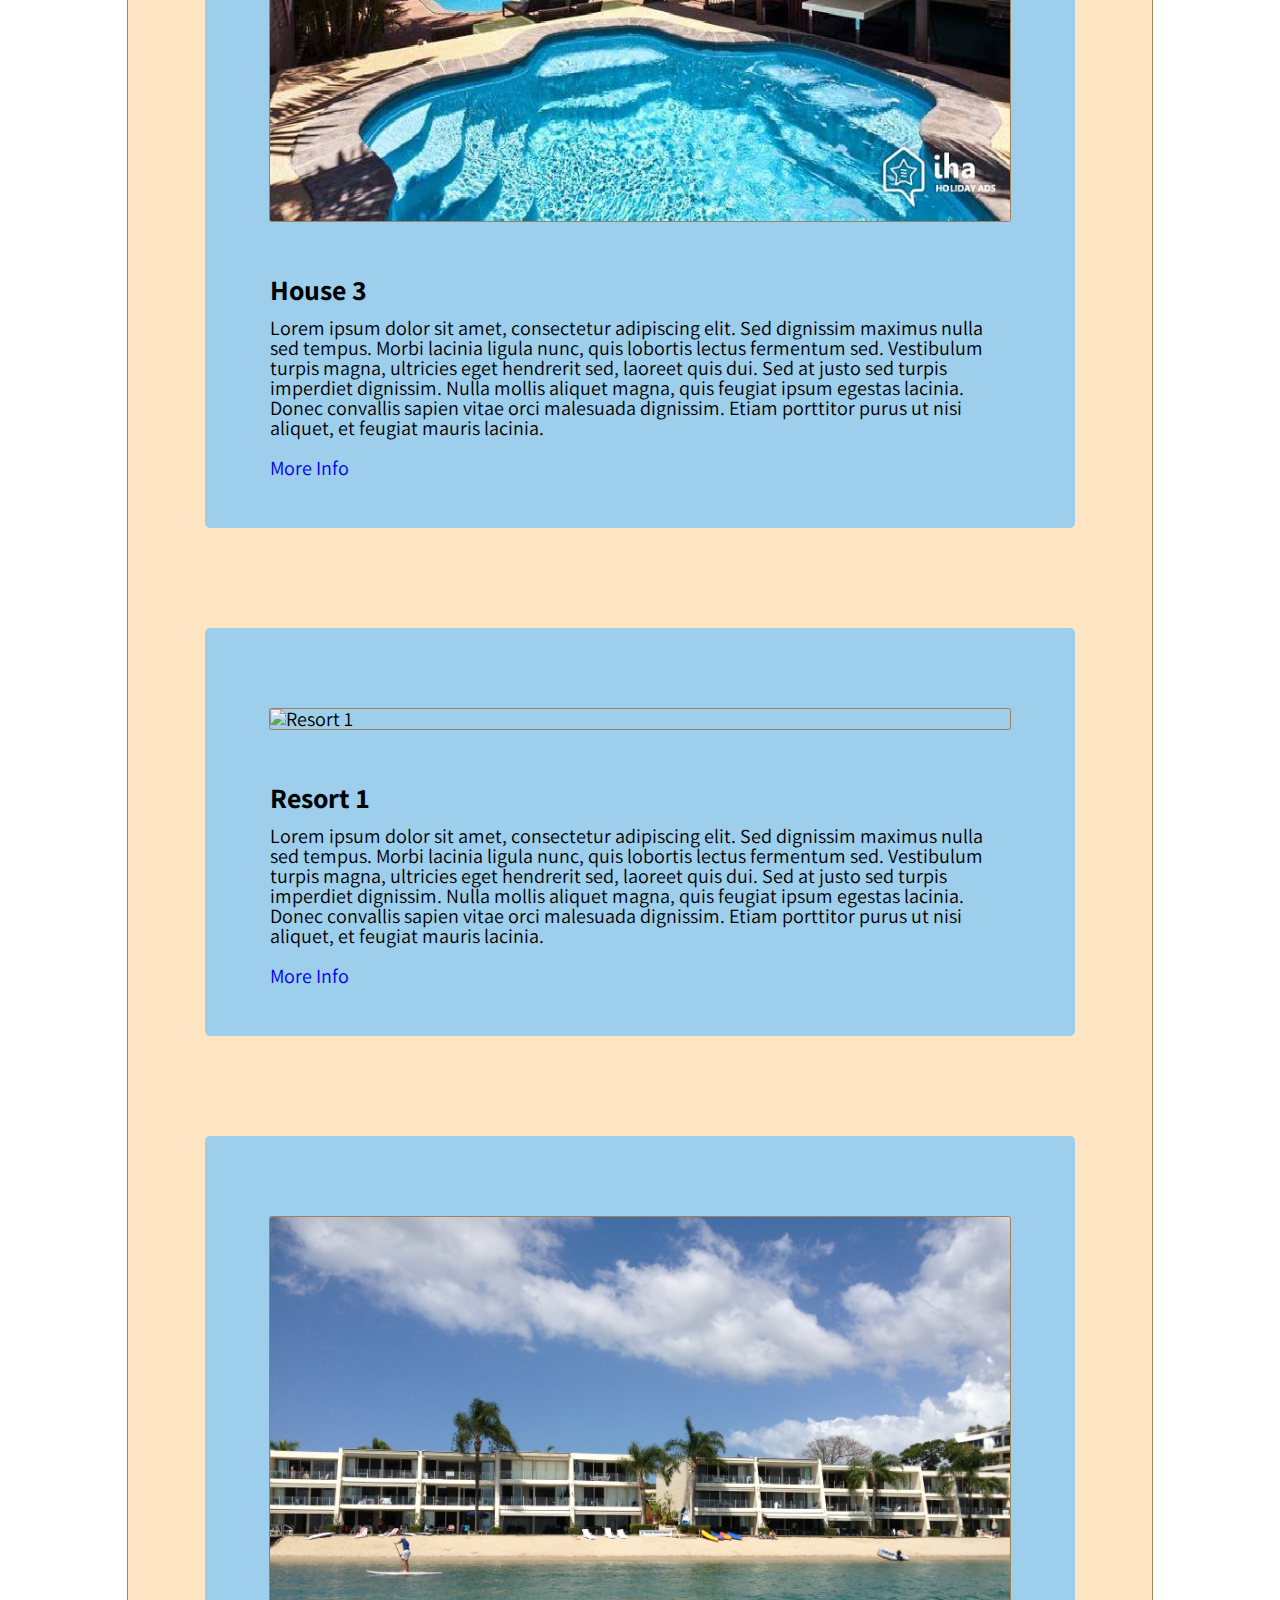
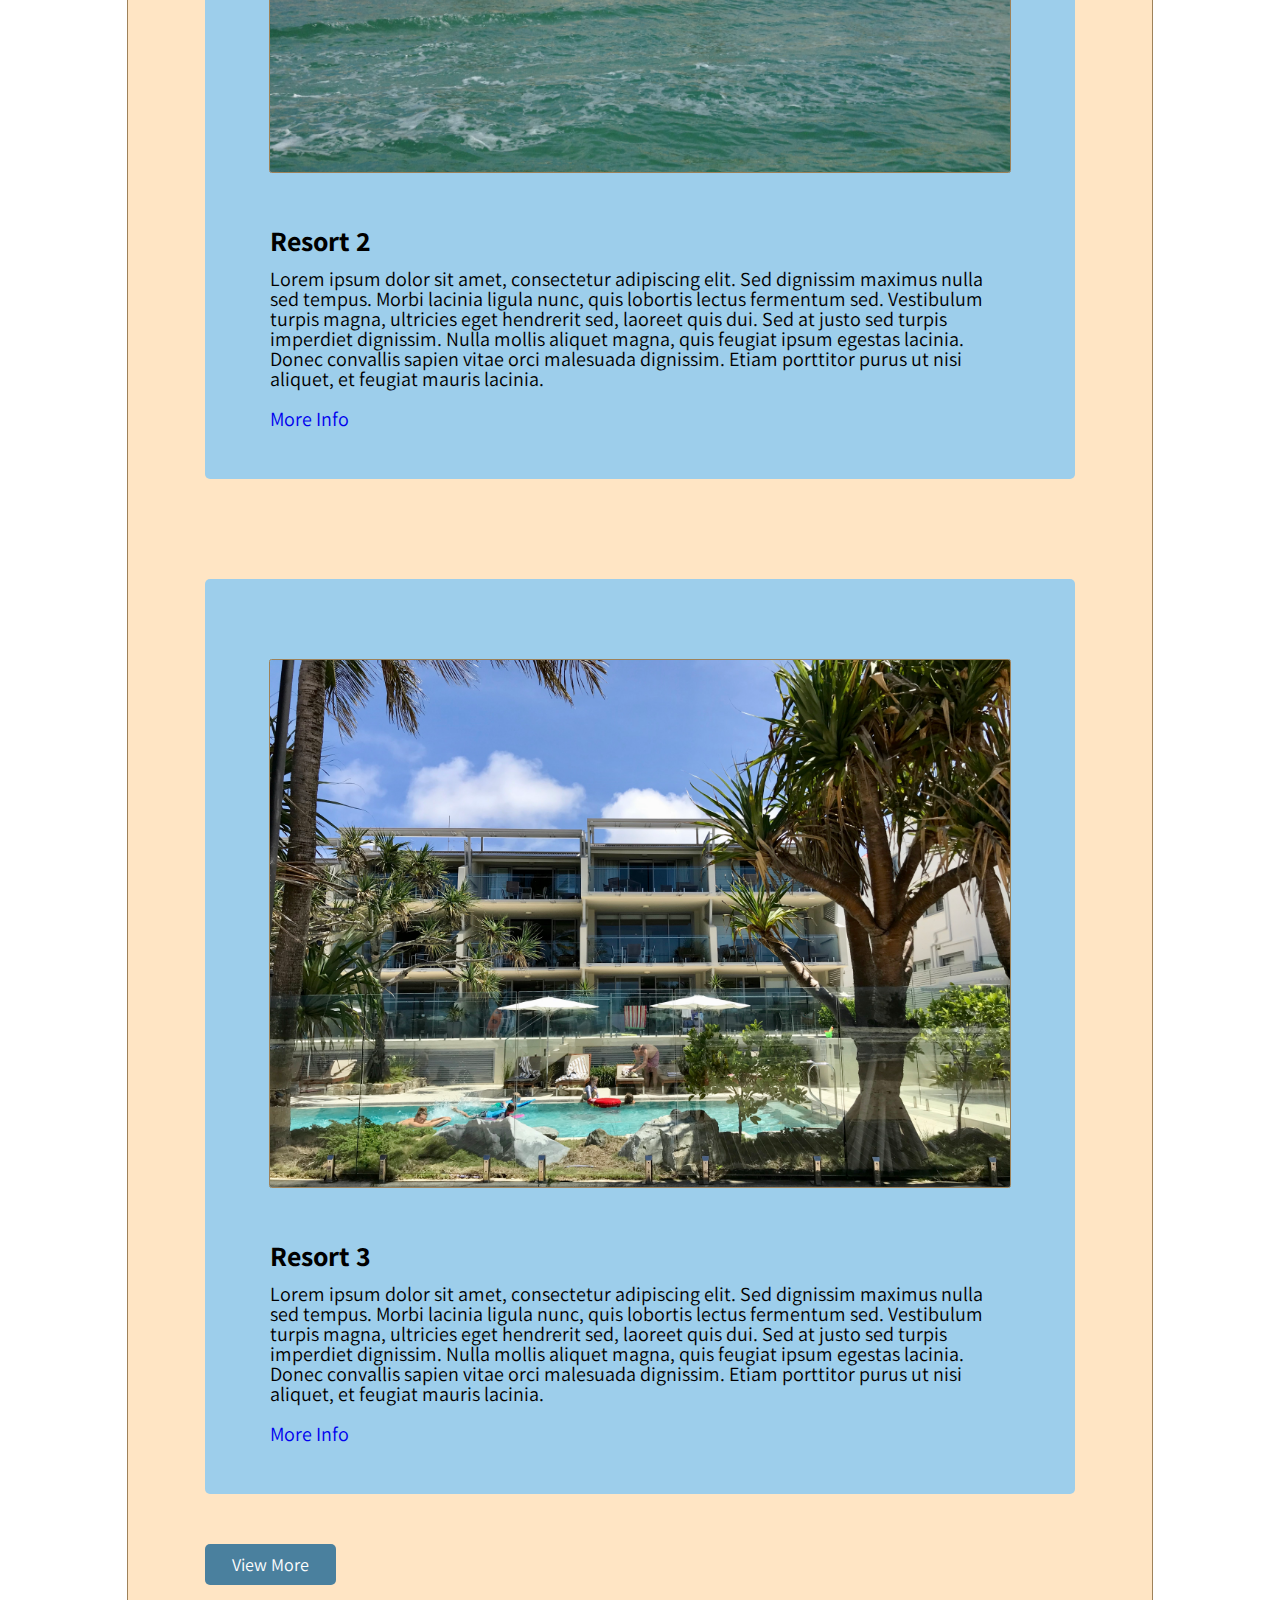
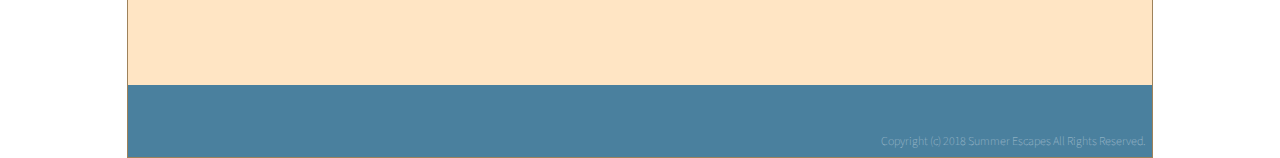
==== commit 43683b55: "Summer Escapes updated, XHTML file completed" ====
--- a/index.html
+++ b/index.html
@@ -1,8 +1,9 @@
 <!DOCTYPE html>
+
 <html lang="en">
 <head>
   <title>Summer Escapes - Home</title>
-  <meta charset="utf8" />
+  <meta charset="utf-8" />
   <meta name="description" content="Local summer stays at the best prices" />
   <meta name="author" content="Jamie Muirhead" />
   <meta name="viewport" content="width=device-width, initial-scale=1.0" />
@@ -39,8 +40,8 @@
       </p>
     </div>
     <aside class="gallery no-mobile">
-      <img src="images/beach4.jpg" />
-      <img src="images/beach5.jpg" />
+      <img src="images/beach4.jpg" alt="Beach photo 1" />
+      <img src="images/beach5.jpg" alt="Beach photo 2" />
     </aside>
   </section>
 
@@ -48,7 +49,7 @@
   <section class="content" id="stays">
 
     <article class="holidayDest">
-      <img class="photo" src="images/house1.jpg" />
+      <img class="photo" src="images/house1.jpg" alt="House 1" />
       <div class="destInfo">
         <h2>House 1</h2>
         <p>Lorem ipsum dolor sit amet, consectetur adipiscing elit. Sed dignissim maximus nulla sed tempus. Morbi lacinia ligula nunc, quis lobortis lectus fermentum sed. Vestibulum turpis magna, ultricies eget hendrerit sed, laoreet quis dui. Sed at justo sed turpis imperdiet dignissim. Nulla mollis aliquet magna, quis feugiat ipsum egestas lacinia. Donec convallis sapien vitae orci malesuada dignissim. Etiam porttitor purus ut nisi aliquet, et feugiat mauris lacinia.
@@ -58,7 +59,7 @@
     </article>
 
     <article class="holidayDest">
-      <img class="photo" src="images/house2.jpg" />
+      <img class="photo" src="images/house2.jpg" alt="House 2" />
       <div class="destInfo">
         <h2>House 2</h2>
         <p>Lorem ipsum dolor sit amet, consectetur adipiscing elit. Sed dignissim maximus nulla sed tempus. Morbi lacinia ligula nunc, quis lobortis lectus fermentum sed. Vestibulum turpis magna, ultricies eget hendrerit sed, laoreet quis dui. Sed at justo sed turpis imperdiet dignissim. Nulla mollis aliquet magna, quis feugiat ipsum egestas lacinia. Donec convallis sapien vitae orci malesuada dignissim. Etiam porttitor purus ut nisi aliquet, et feugiat mauris lacinia.
@@ -68,7 +69,7 @@
     </article>
 
     <article class="holidayDest">
-      <img class="photo" src="images/house3.jpeg" />
+      <img class="photo" src="images/house3.jpeg" alt="House 3" />
       <div class="destInfo">
         <h2>House 3</h2>
         <p>Lorem ipsum dolor sit amet, consectetur adipiscing elit. Sed dignissim maximus nulla sed tempus. Morbi lacinia ligula nunc, quis lobortis lectus fermentum sed. Vestibulum turpis magna, ultricies eget hendrerit sed, laoreet quis dui. Sed at justo sed turpis imperdiet dignissim. Nulla mollis aliquet magna, quis feugiat ipsum egestas lacinia. Donec convallis sapien vitae orci malesuada dignissim. Etiam porttitor purus ut nisi aliquet, et feugiat mauris lacinia.
@@ -78,7 +79,7 @@
     </article>
 
     <article class="holidayDest">
-      <img class="photo" src="images/resort1.jpg" />
+      <img class="photo" src="images/resort1.jpg" alt="Resort 1" />
       <div class="destInfo">
         <h2>Resort 1</h2>
         <p>Lorem ipsum dolor sit amet, consectetur adipiscing elit. Sed dignissim maximus nulla sed tempus. Morbi lacinia ligula nunc, quis lobortis lectus fermentum sed. Vestibulum turpis magna, ultricies eget hendrerit sed, laoreet quis dui. Sed at justo sed turpis imperdiet dignissim. Nulla mollis aliquet magna, quis feugiat ipsum egestas lacinia. Donec convallis sapien vitae orci malesuada dignissim. Etiam porttitor purus ut nisi aliquet, et feugiat mauris lacinia.
@@ -88,7 +89,7 @@
     </article>
 
     <article class="holidayDest">
-      <img class="photo" src="images/resort2.jpg" />
+      <img class="photo" src="images/resort2.jpg" alt="Resort 2" />
       <div class="destInfo">
         <h2>Resort 2</h2>
         <p>Lorem ipsum dolor sit amet, consectetur adipiscing elit. Sed dignissim maximus nulla sed tempus. Morbi lacinia ligula nunc, quis lobortis lectus fermentum sed. Vestibulum turpis magna, ultricies eget hendrerit sed, laoreet quis dui. Sed at justo sed turpis imperdiet dignissim. Nulla mollis aliquet magna, quis feugiat ipsum egestas lacinia. Donec convallis sapien vitae orci malesuada dignissim. Etiam porttitor purus ut nisi aliquet, et feugiat mauris lacinia.
@@ -98,7 +99,7 @@
     </article>
 
     <article class="holidayDest">
-      <img class="photo" src="images/resort3.jpg" />
+      <img class="photo" src="images/resort3.jpg" alt="Resort 3" />
       <div class="destInfo">
         <h2>Resort 3</h2>
         <p>Lorem ipsum dolor sit amet, consectetur adipiscing elit. Sed dignissim maximus nulla sed tempus. Morbi lacinia ligula nunc, quis lobortis lectus fermentum sed. Vestibulum turpis magna, ultricies eget hendrerit sed, laoreet quis dui. Sed at justo sed turpis imperdiet dignissim. Nulla mollis aliquet magna, quis feugiat ipsum egestas lacinia. Donec convallis sapien vitae orci malesuada dignissim. Etiam porttitor purus ut nisi aliquet, et feugiat mauris lacinia.
--- a/css/global.css
+++ b/css/global.css
@@ -350,6 +350,18 @@
 	margin-bottom: 2em;
 }
 
+.h4 {
+	font-weight: bold;
+	font-size: 20px;
+	margin-bottom: 0.5em;
+	display: block;
+}
+
+.h5 {
+	font-size: 18px;
+	display: block;
+}
+
 .mediaTag img {
 	border-style: none;
 	height: 40px;
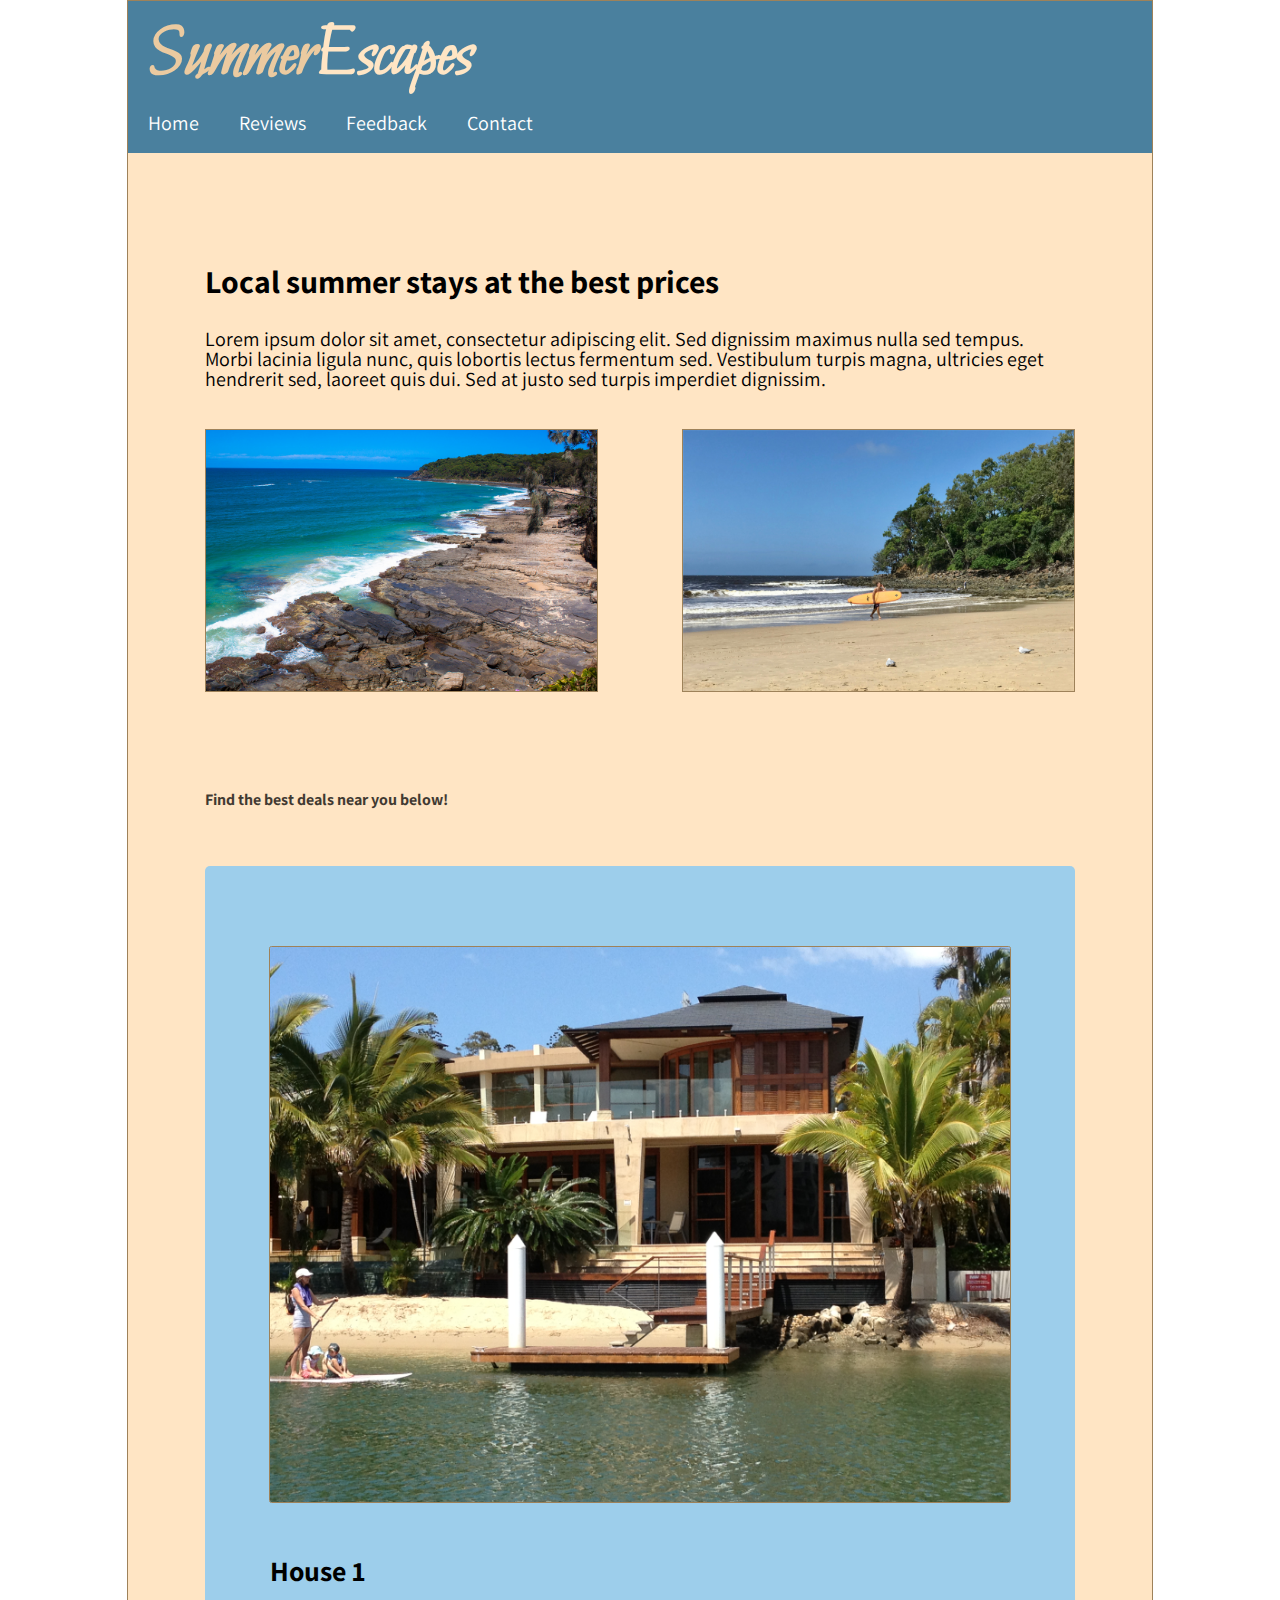
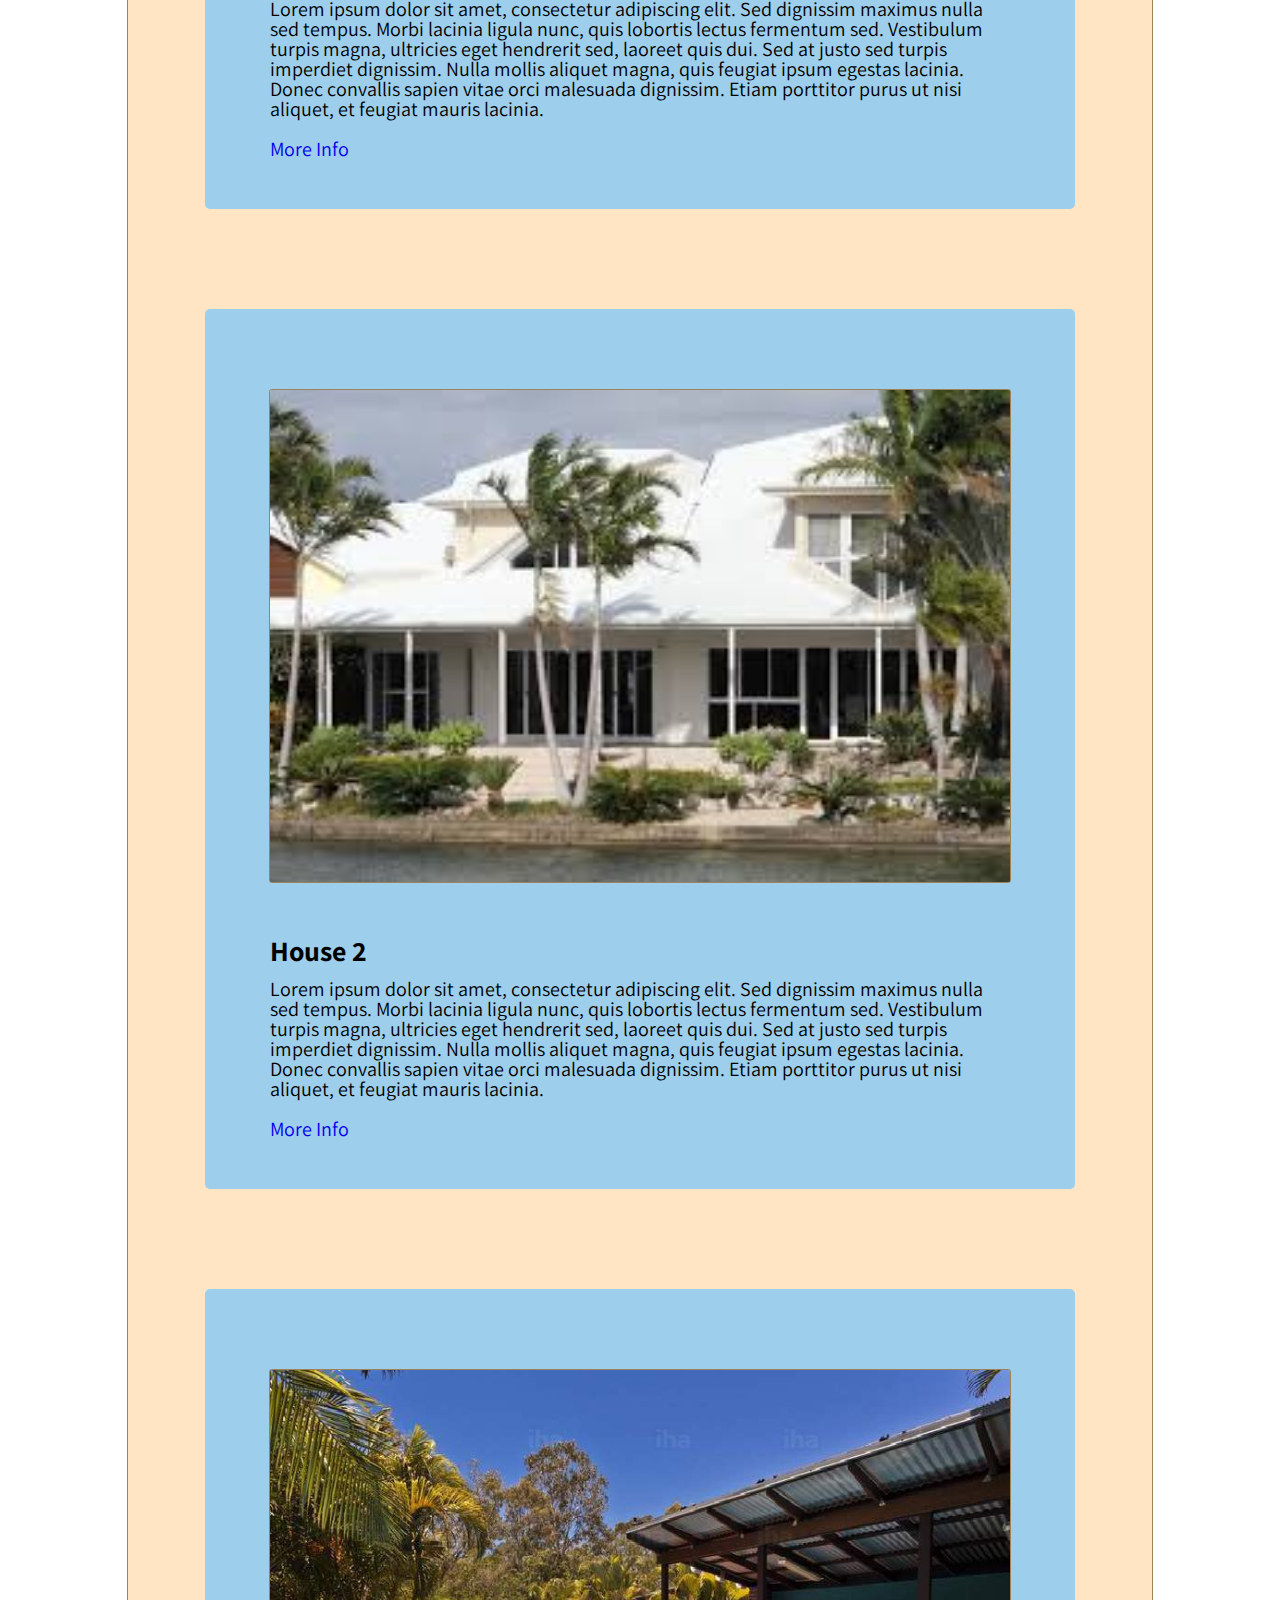
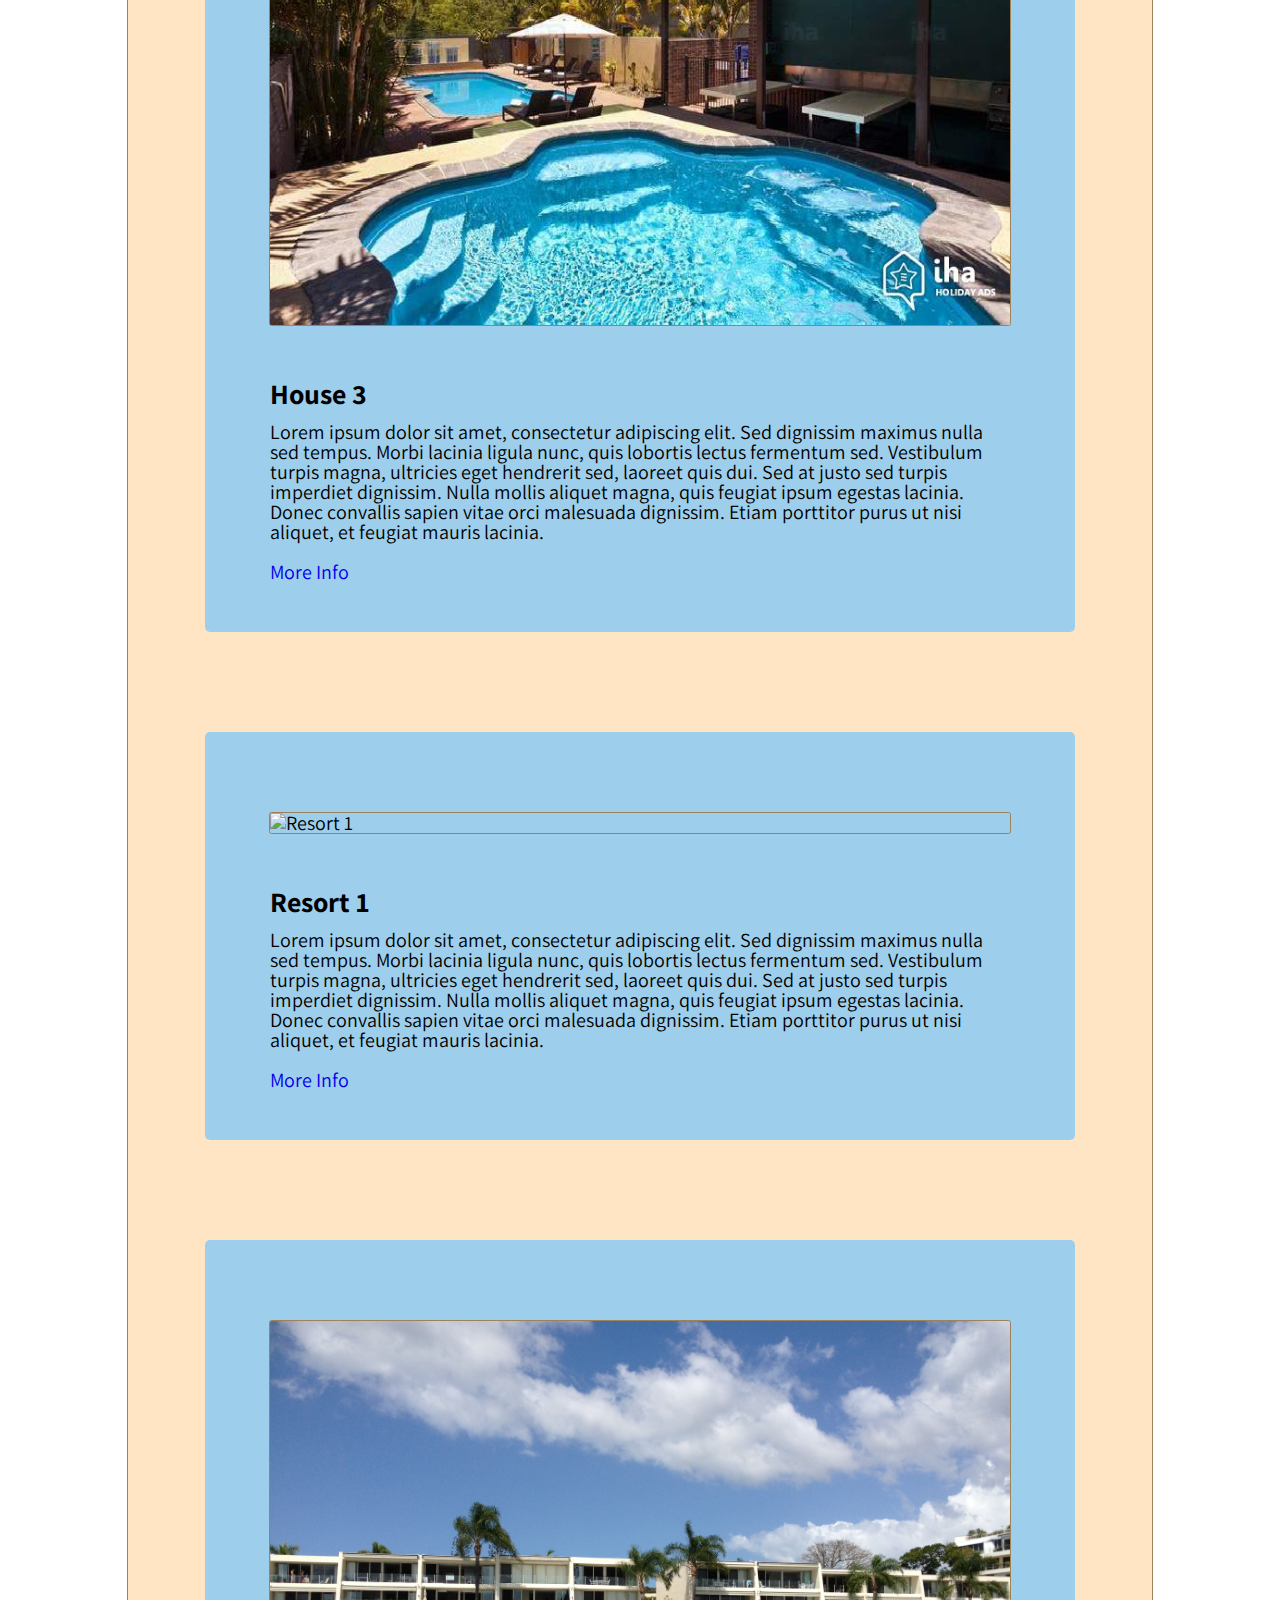
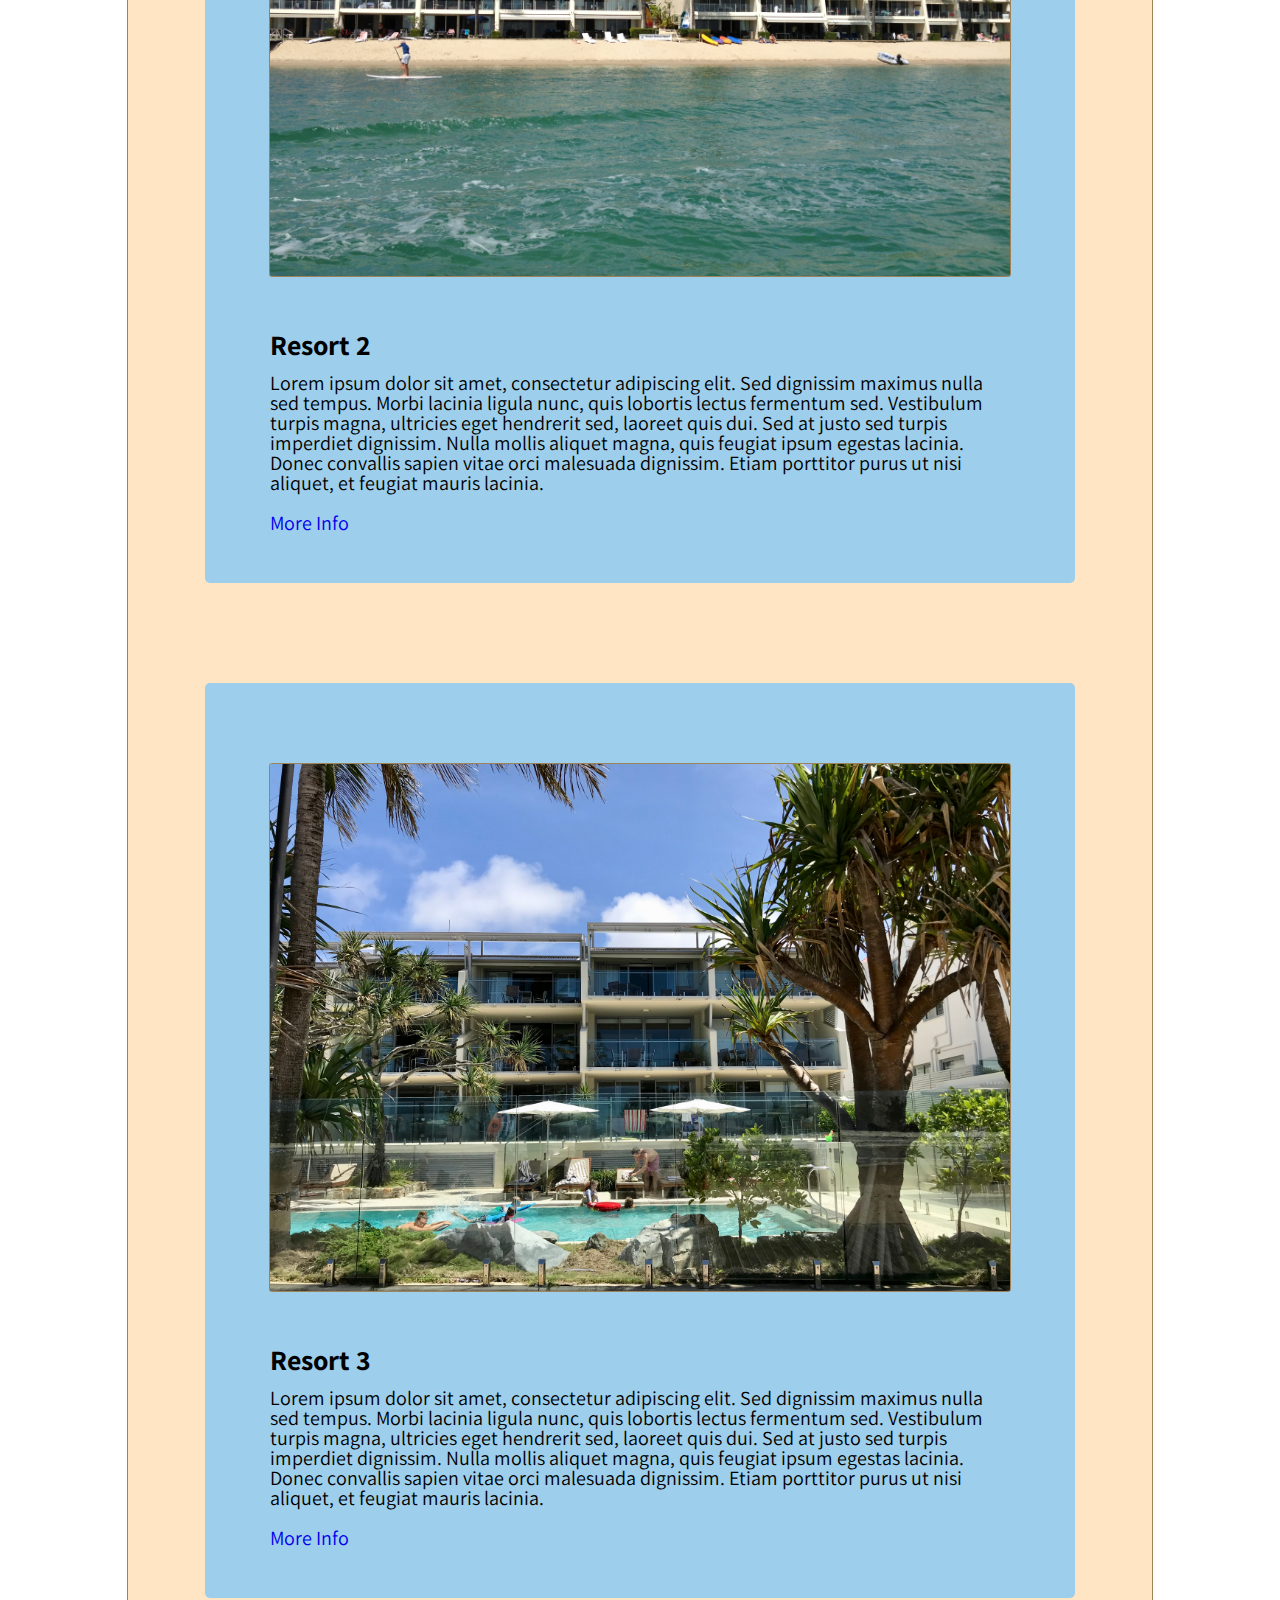
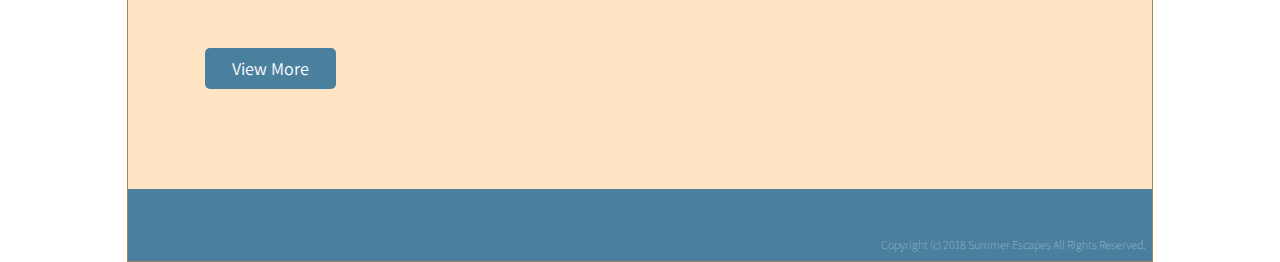
==== commit 8e0b5847: "Summer Escapes update" ====
--- a/index.html
+++ b/index.html
@@ -10,7 +10,7 @@
 
   <link rel="stylesheet" type="text/css" href="css/reset.css" />
   <link rel="stylesheet" type="text/css" href="css/global.css" />
-  <link href="https://fonts.googleapis.com/css?family=Assistant:400,700|Bilbo" rel="stylesheet" />
+  <link href="https://fonts.googleapis.com/css?family=Assistant:400,700%7CBilbo" rel="stylesheet" />
 </head>
 
 <body>
@@ -20,7 +20,7 @@
     <div class="logo">
       <h1>Summer<span>Escapes</span></h1>
     </div>
-    <section class="navbar">
+    <div class="navbar">
       <nav>
         <ul class="nav">
           <li><a href="index.html">Home</a></li>
@@ -29,13 +29,13 @@
           <li><a href="contact.html">Contact</a></li>
         </ul>
       </nav>
-    </section>
+    </div>
   </header>
 
   <!-- Banner -->
   <section class="banner" id="homeBanner">
     <div class="page-desc">
-      <h1>Local summer stays at the best prices</h1>
+      <h2 class="bigHeading">Local summer stays at the best prices</h2>
       <p>Lorem ipsum dolor sit amet, consectetur adipiscing elit. Sed dignissim maximus nulla sed tempus. Morbi lacinia ligula nunc, quis lobortis lectus fermentum sed. Vestibulum turpis magna, ultricies eget hendrerit sed, laoreet quis dui. Sed at justo sed turpis imperdiet dignissim.
       </p>
     </div>
@@ -47,6 +47,7 @@
 
   <!-- Content -->
   <section class="content" id="stays">
+    <h4 class="prep">Find the best deals near you below!</h4>
 
     <article class="holidayDest">
       <img class="photo" src="images/house1.jpg" alt="House 1" />
--- a/css/global.css
+++ b/css/global.css
@@ -14,7 +14,7 @@
 	margin: 0 auto 0 auto;
 	height: 100%;
 	display: flex;
-	align-content: : center;
+	align-content: center;
 	flex-flow: column nowrap;
 	border: 1px solid #9E825A;
 }
@@ -22,6 +22,10 @@
 h1 {
 	font-size: 32px;
 	font-weight: bold;
+}
+
+.bigHeading {
+	font-size: 32px;
 }
 
 h2 {
@@ -38,6 +42,18 @@
 	font-weight: bold;
 	font-size: 20px;
 	margin-bottom: 0.5em;
+}
+
+.prep {
+	font-size: 16px;
+	margin-top: 5em;
+	width: 85%;
+	opacity: 0.75;
+}
+
+#contactPrep {
+	margin-bottom: 1em;
+	width: 75%;
 }
 
 h5 {
@@ -114,7 +130,7 @@
 	flex-flow: column nowrap;
 }
 
-.page-desc h1 {
+.page-desc h2 {
 	margin: 1em 0 1em 0;
 }
 
@@ -294,7 +310,7 @@
 	width: 50%;
 	display: flex;
 	flex-flow: column nowrap;
-	align-items: flex-start;
+	align-items: center;
 	margin-top: 2em;
 	align-self: center;
 }
@@ -303,24 +319,36 @@
 	background-color: #EBCAA0;
 	padding: 1em 1em 0 1em;
 	border-radius: 5px;
+	display: flex;
+	flex-flow: column nowrap;
+	align-items: center;
+}
+
+#survey h3 {
+	margin-bottom: 1em;
 }
 
 #survey div {
 	padding: 1em 0 2.5em 0;
 	display: flex;
 	flex-flow: row nowrap;
+	justify-content: flex-start;
+	width: 80%;
 }
 
 form {
 	display: flex;
 	justify-content: center;
 	flex-flow: column nowrap;
+	width: 100%;
 }
 
 .title {
+	font-size: 20px;
 	font-weight: bold;
 	max-width: 300px;
 	margin-right: 0.5em;
+	opacity: 0.75;
 }
 
 #feedbackForm h4 {
@@ -348,6 +376,7 @@
 
 .details {
 	margin-bottom: 2em;
+	margin-left: 1em;
 }
 
 .h4 {
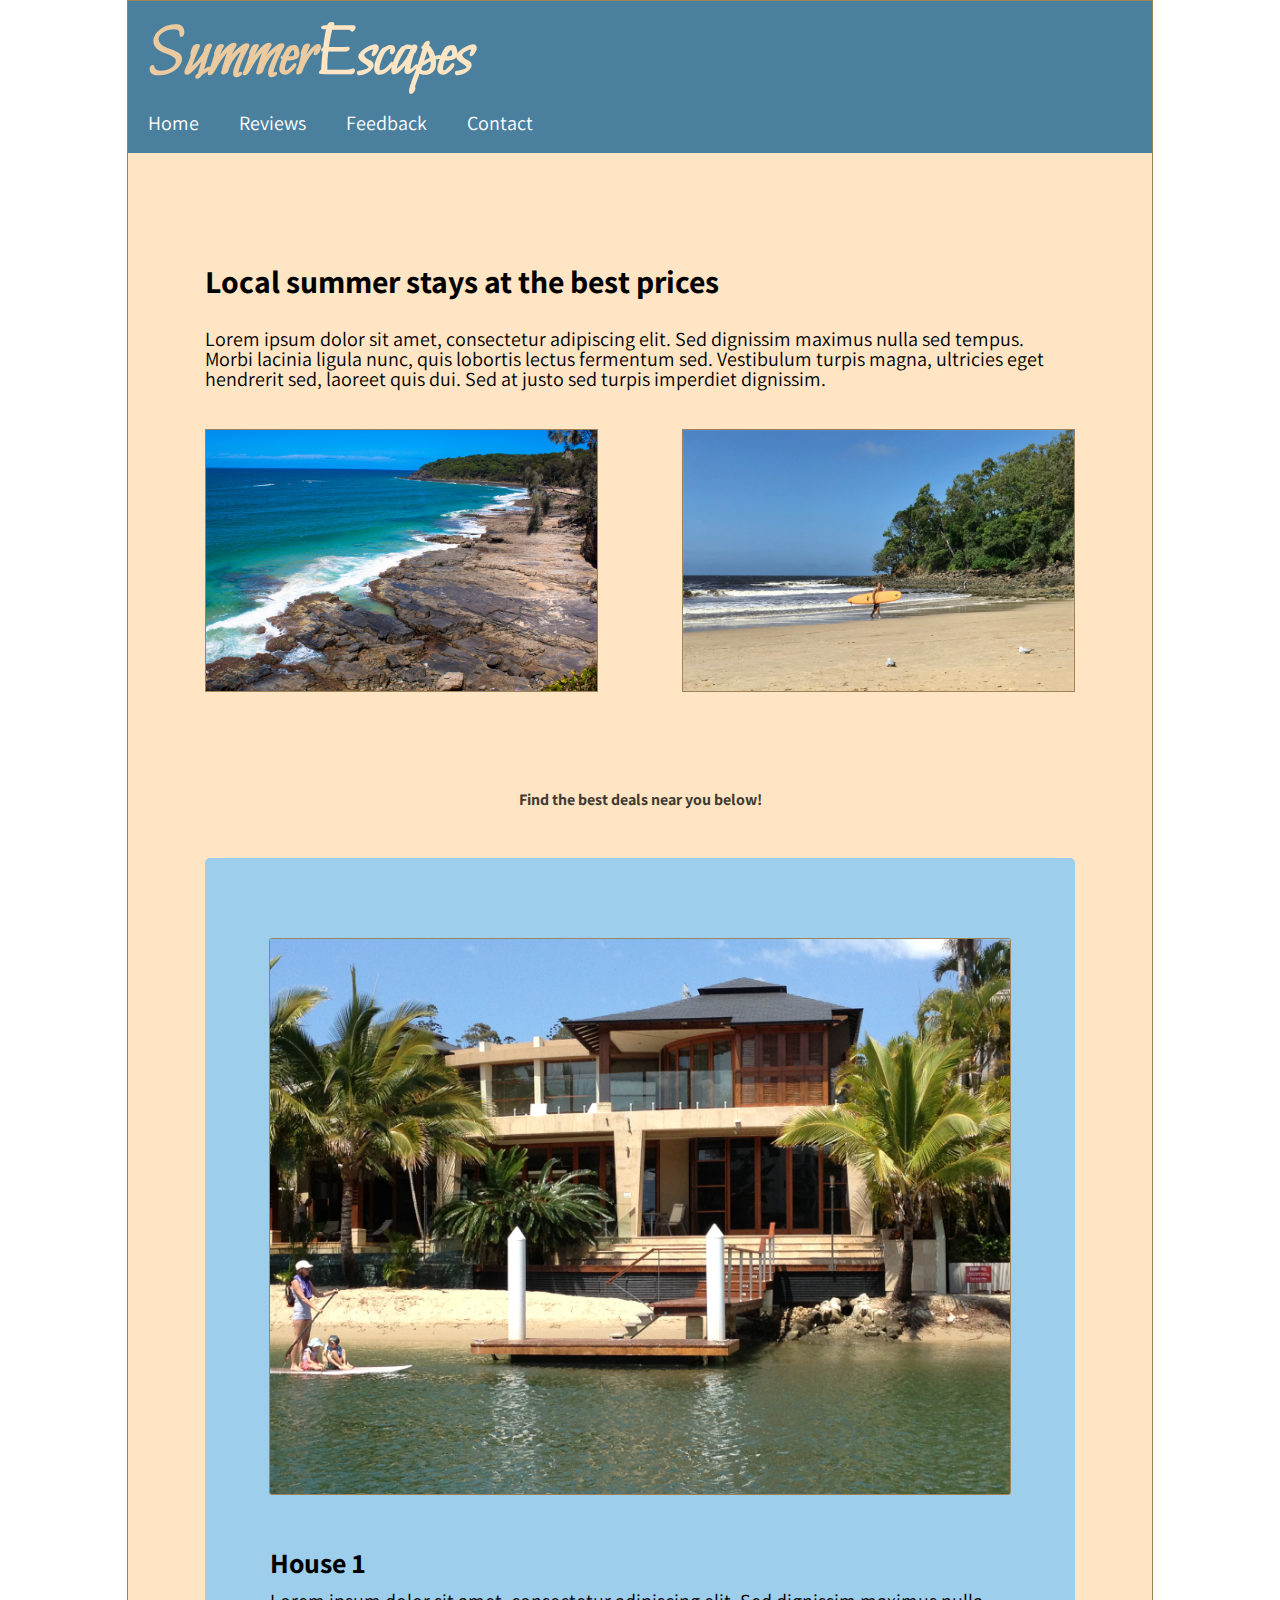
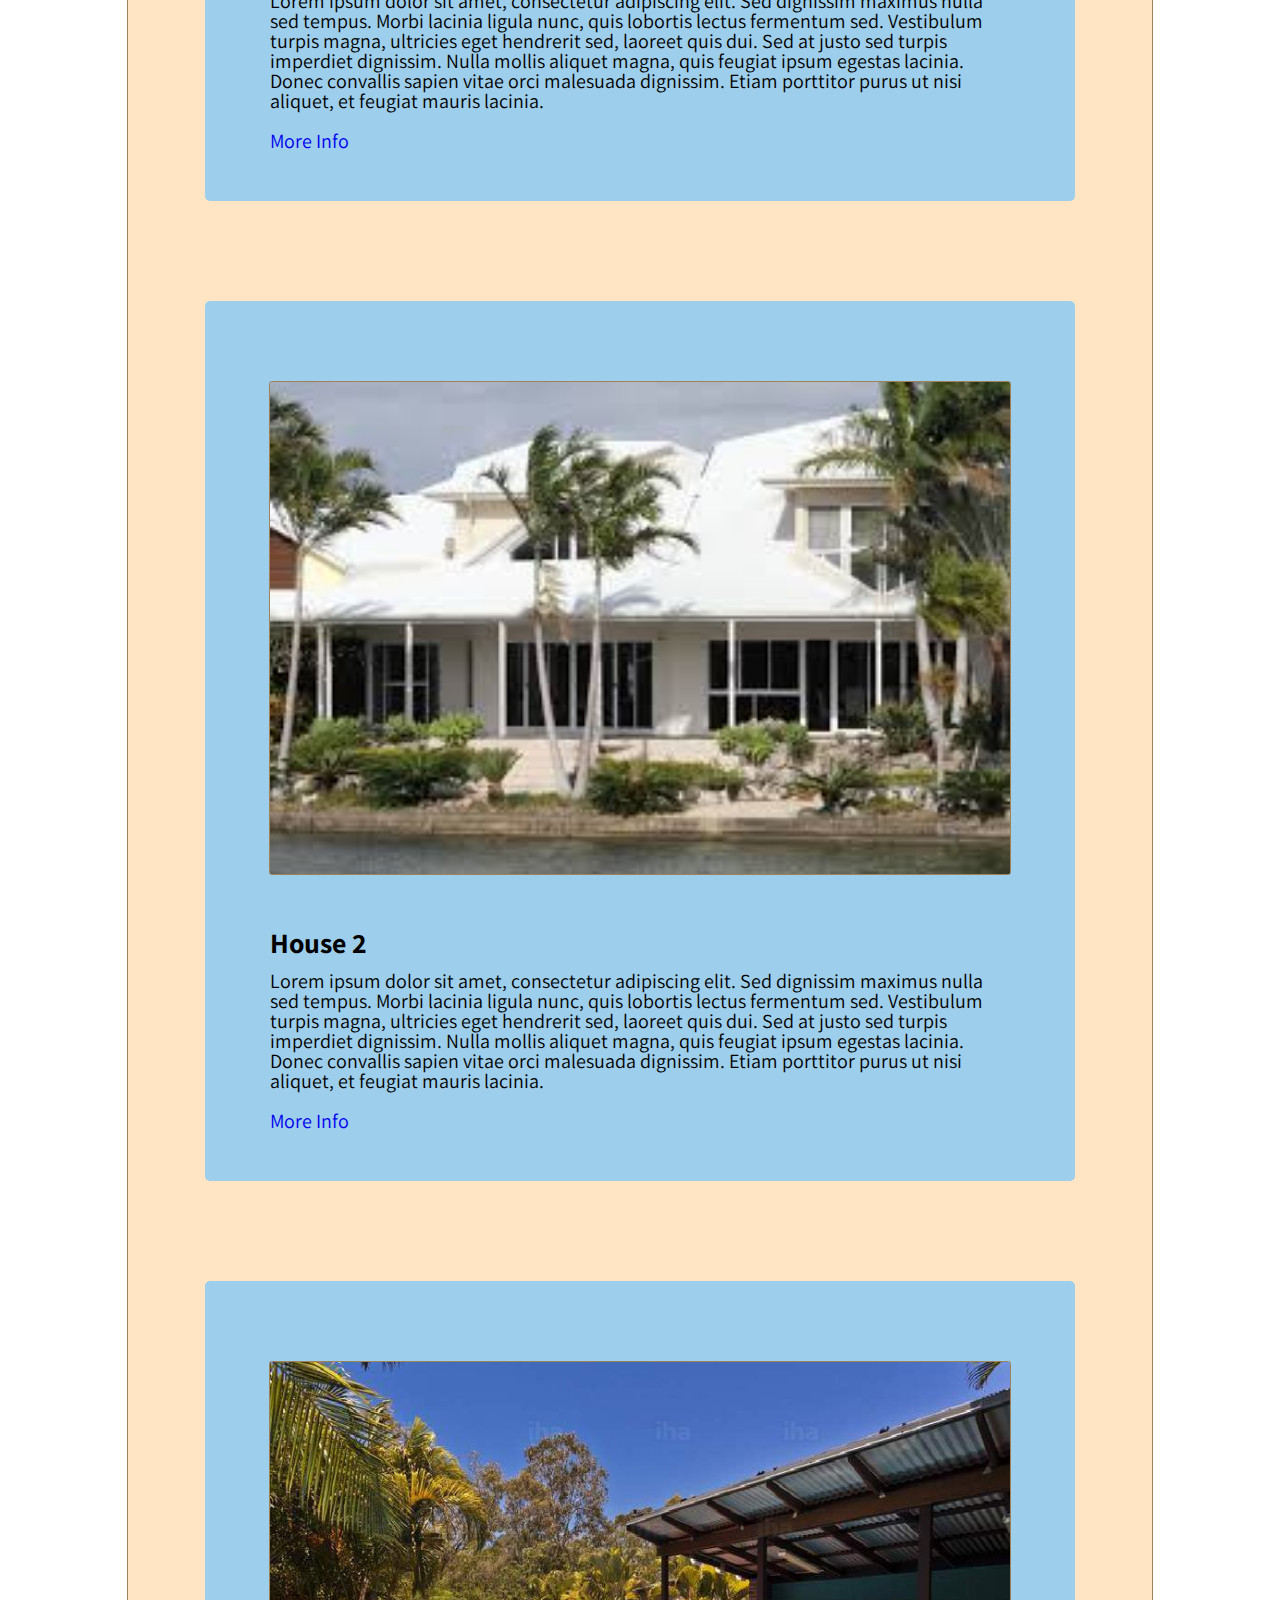
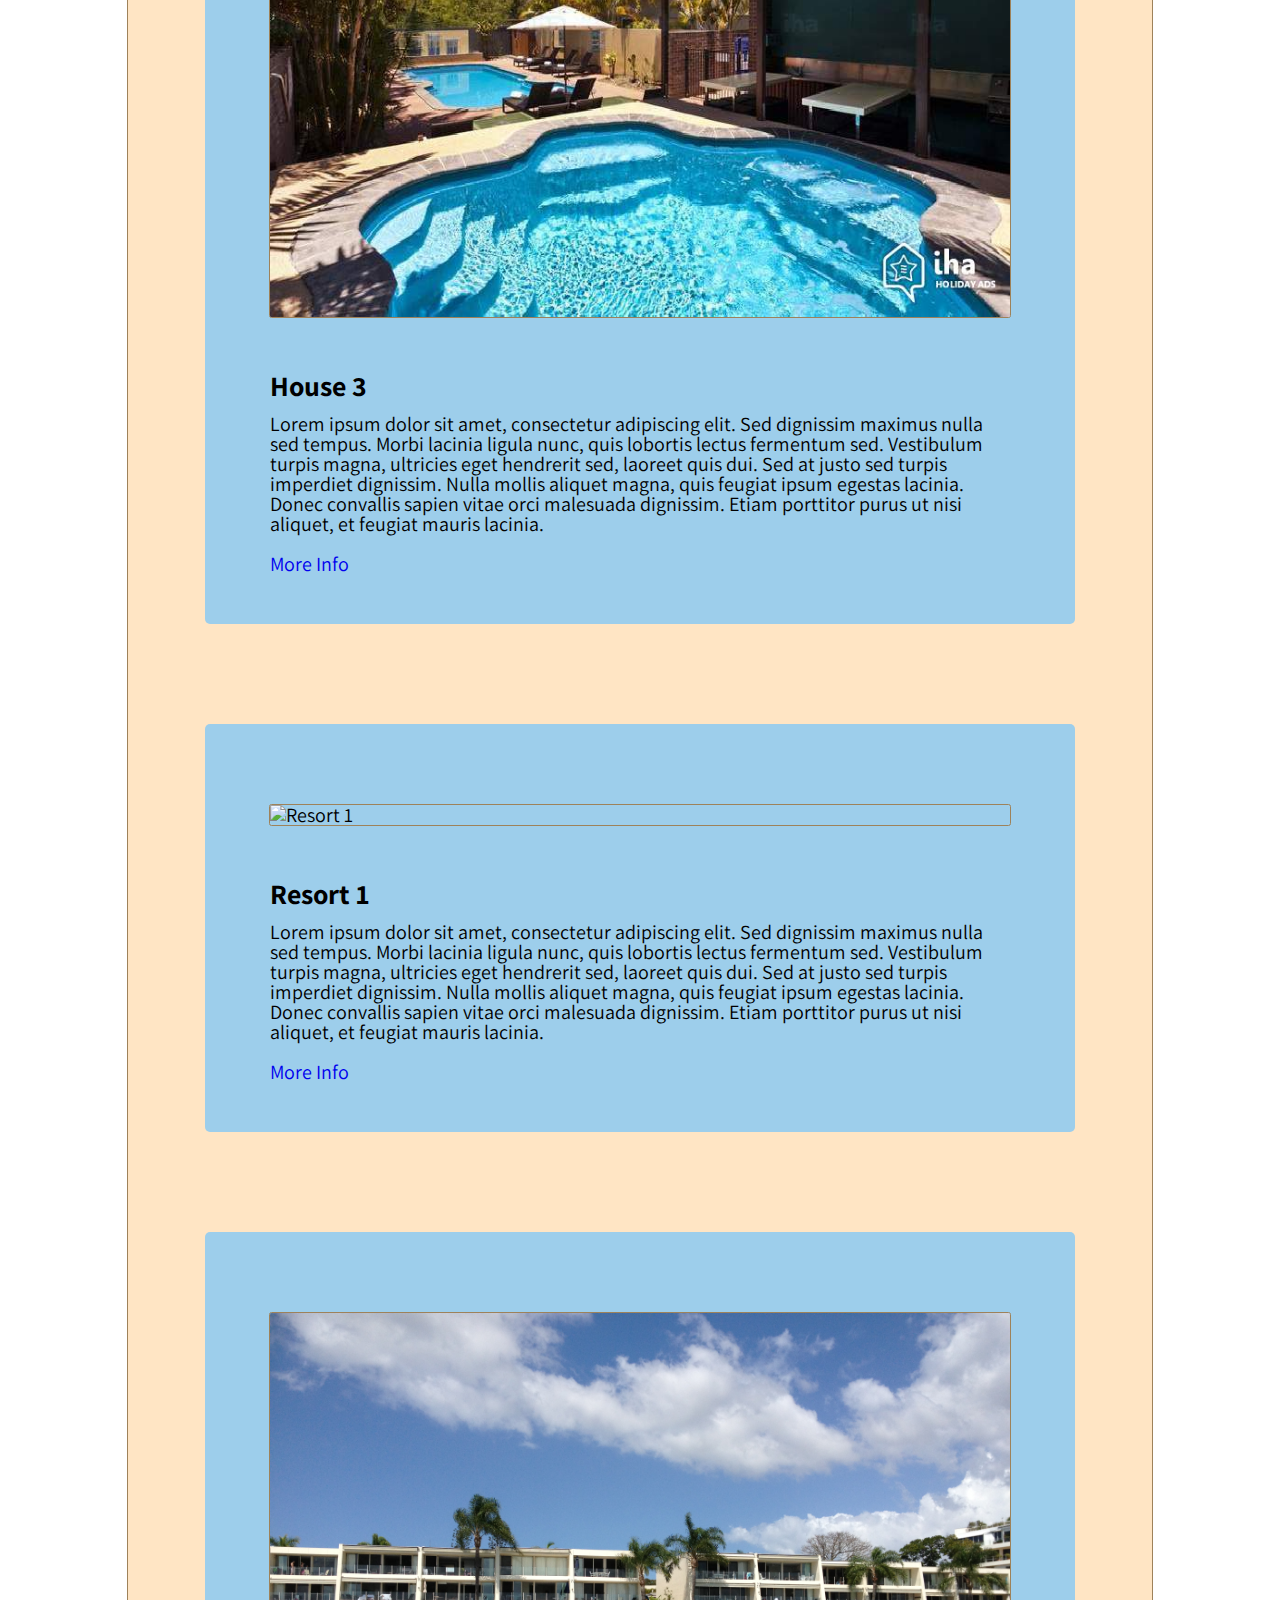
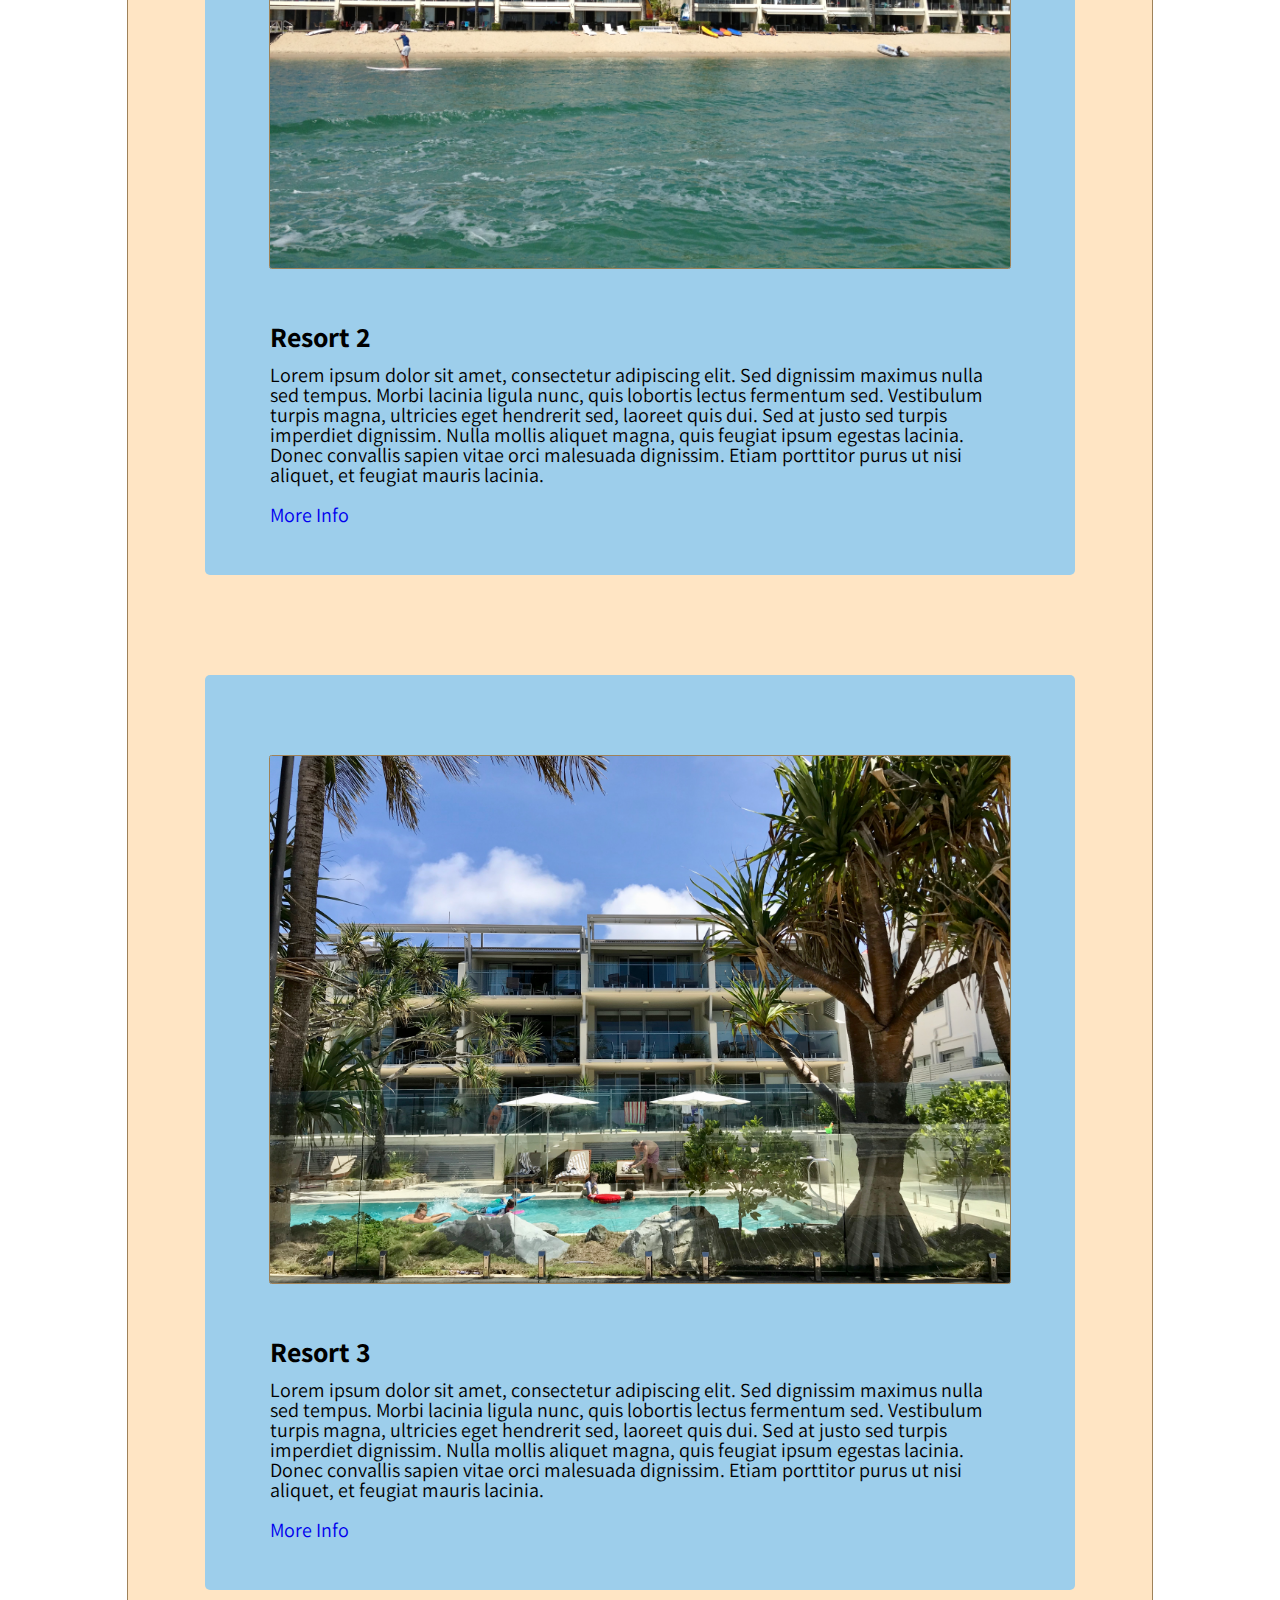
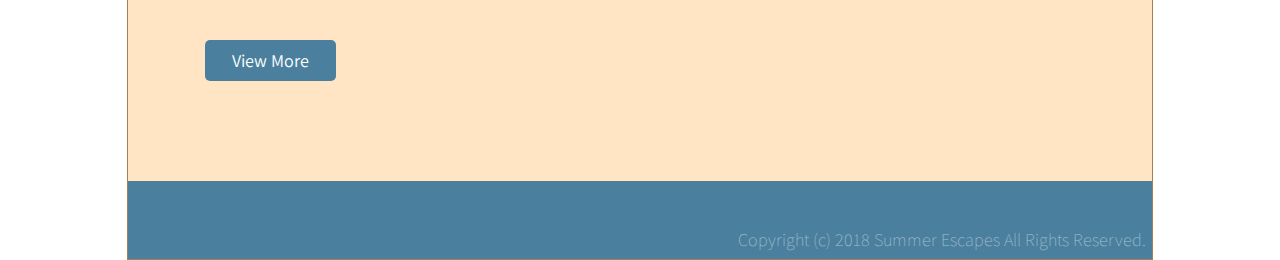
==== commit f40d9601: "update(accessibility)" ====
--- a/index.html
+++ b/index.html
@@ -47,12 +47,12 @@
 
   <!-- Content -->
   <section class="content" id="stays">
-    <h4 class="prep">Find the best deals near you below!</h4>
+    <h3 class="prep">Find the best deals near you below!</h3>
 
     <article class="holidayDest">
       <img class="photo" src="images/house1.jpg" alt="House 1" />
       <div class="destInfo">
-        <h2>House 1</h2>
+        <h4>House 1</h4>
         <p>Lorem ipsum dolor sit amet, consectetur adipiscing elit. Sed dignissim maximus nulla sed tempus. Morbi lacinia ligula nunc, quis lobortis lectus fermentum sed. Vestibulum turpis magna, ultricies eget hendrerit sed, laoreet quis dui. Sed at justo sed turpis imperdiet dignissim. Nulla mollis aliquet magna, quis feugiat ipsum egestas lacinia. Donec convallis sapien vitae orci malesuada dignissim. Etiam porttitor purus ut nisi aliquet, et feugiat mauris lacinia.
         </p>
         <span class="moreInfo"><a href="#">More Info</a></span>
@@ -62,7 +62,7 @@
     <article class="holidayDest">
       <img class="photo" src="images/house2.jpg" alt="House 2" />
       <div class="destInfo">
-        <h2>House 2</h2>
+        <h4>House 2</h4>
         <p>Lorem ipsum dolor sit amet, consectetur adipiscing elit. Sed dignissim maximus nulla sed tempus. Morbi lacinia ligula nunc, quis lobortis lectus fermentum sed. Vestibulum turpis magna, ultricies eget hendrerit sed, laoreet quis dui. Sed at justo sed turpis imperdiet dignissim. Nulla mollis aliquet magna, quis feugiat ipsum egestas lacinia. Donec convallis sapien vitae orci malesuada dignissim. Etiam porttitor purus ut nisi aliquet, et feugiat mauris lacinia.
         </p>
         <span class="moreInfo"><a href="#">More Info</a></span>
@@ -72,7 +72,7 @@
     <article class="holidayDest">
       <img class="photo" src="images/house3.jpeg" alt="House 3" />
       <div class="destInfo">
-        <h2>House 3</h2>
+        <h4>House 3</h4>
         <p>Lorem ipsum dolor sit amet, consectetur adipiscing elit. Sed dignissim maximus nulla sed tempus. Morbi lacinia ligula nunc, quis lobortis lectus fermentum sed. Vestibulum turpis magna, ultricies eget hendrerit sed, laoreet quis dui. Sed at justo sed turpis imperdiet dignissim. Nulla mollis aliquet magna, quis feugiat ipsum egestas lacinia. Donec convallis sapien vitae orci malesuada dignissim. Etiam porttitor purus ut nisi aliquet, et feugiat mauris lacinia.
         </p>
         <span class="moreInfo"><a href="#">More Info</a></span>
@@ -82,7 +82,7 @@
     <article class="holidayDest">
       <img class="photo" src="images/resort1.jpg" alt="Resort 1" />
       <div class="destInfo">
-        <h2>Resort 1</h2>
+        <h4>Resort 1</h4>
         <p>Lorem ipsum dolor sit amet, consectetur adipiscing elit. Sed dignissim maximus nulla sed tempus. Morbi lacinia ligula nunc, quis lobortis lectus fermentum sed. Vestibulum turpis magna, ultricies eget hendrerit sed, laoreet quis dui. Sed at justo sed turpis imperdiet dignissim. Nulla mollis aliquet magna, quis feugiat ipsum egestas lacinia. Donec convallis sapien vitae orci malesuada dignissim. Etiam porttitor purus ut nisi aliquet, et feugiat mauris lacinia.
         </p>
         <span class="moreInfo"><a href="#">More Info</a></span>
@@ -92,7 +92,7 @@
     <article class="holidayDest">
       <img class="photo" src="images/resort2.jpg" alt="Resort 2" />
       <div class="destInfo">
-        <h2>Resort 2</h2>
+        <h4>Resort 2</h4>
         <p>Lorem ipsum dolor sit amet, consectetur adipiscing elit. Sed dignissim maximus nulla sed tempus. Morbi lacinia ligula nunc, quis lobortis lectus fermentum sed. Vestibulum turpis magna, ultricies eget hendrerit sed, laoreet quis dui. Sed at justo sed turpis imperdiet dignissim. Nulla mollis aliquet magna, quis feugiat ipsum egestas lacinia. Donec convallis sapien vitae orci malesuada dignissim. Etiam porttitor purus ut nisi aliquet, et feugiat mauris lacinia.
         </p>
         <span class="moreInfo"><a href="#">More Info</a></span>
@@ -102,7 +102,7 @@
     <article class="holidayDest">
       <img class="photo" src="images/resort3.jpg" alt="Resort 3" />
       <div class="destInfo">
-        <h2>Resort 3</h2>
+        <h4>Resort 3</h4>
         <p>Lorem ipsum dolor sit amet, consectetur adipiscing elit. Sed dignissim maximus nulla sed tempus. Morbi lacinia ligula nunc, quis lobortis lectus fermentum sed. Vestibulum turpis magna, ultricies eget hendrerit sed, laoreet quis dui. Sed at justo sed turpis imperdiet dignissim. Nulla mollis aliquet magna, quis feugiat ipsum egestas lacinia. Donec convallis sapien vitae orci malesuada dignissim. Etiam porttitor purus ut nisi aliquet, et feugiat mauris lacinia.
         </p>
       <span class="moreInfo"><a href="#">More Info</a></span>
@@ -119,7 +119,7 @@
 
   <footer>
     <div class="copyright">
-      <h6>Copyright (c) 2018 Summer Escapes All Rights Reserved.</h6>
+      <h5>Copyright (c) 2018 Summer Escapes All Rights Reserved.</h5>
     </div>
   </footer>
 
--- a/css/global.css
+++ b/css/global.css
@@ -40,14 +40,13 @@
 
 h4 {
 	font-weight: bold;
-	font-size: 20px;
+	font-size: 28px;
 	margin-bottom: 0.5em;
 }
 
 .prep {
 	font-size: 16px;
 	margin-top: 5em;
-	width: 85%;
 	opacity: 0.75;
 }
 
@@ -76,13 +75,19 @@
 }
 
 .navbar {
-	flex-flow: column nowrap;
+	-ms-flex-flow: column nowrap;
+	    flex-flow: column nowrap;
+	display: -webkit-box;
+	display: -ms-flexbox;
 	display: flex;
 }
 
 .nav {
-	display: flex;
-	flex-flow: row nowrap;
+	display: -webkit-box;
+	display: -ms-flexbox;
+	display: flex;
+	-ms-flex-flow: row nowrap;
+	    flex-flow: row nowrap;
 }
 
 .nav li {
@@ -125,9 +130,12 @@
 
 .banner {
 	width: 85%;
-	align-self: center;
-	align-content: center;
-	flex-flow: column nowrap;
+	-ms-flex-item-align: center;
+	    align-self: center;
+	-ms-flex-line-pack: center;
+	    align-content: center;
+	-ms-flex-flow: column nowrap;
+	    flex-flow: column nowrap;
 }
 
 .page-desc h2 {
@@ -136,23 +144,36 @@
 
 .gallery {
 	width: 100%;
-	display: flex;
-	justify-content: space-between;
+	display: -webkit-box;
+	display: -ms-flexbox;
+	display: flex;
+	-webkit-box-pack: justify;
+	    -ms-flex-pack: justify;
+	        justify-content: space-between;
 	margin: 2em 0 1em 0;
-	align-items: center;
+	-webkit-box-align: center;
+	    -ms-flex-align: center;
+	        align-items: center;
 }
 
 .gallery img {
 	width: 45%;
-	object-fit: cover;
+	-o-object-fit: cover;
+	   object-fit: cover;
 	height: 100%;
 }
 
 #feedbackBanner {
-	display: flex;
-	flex-flow: row nowrap;
-	justify-content: space-around;
-	align-items: center;
+	display: -webkit-box;
+	display: -ms-flexbox;
+	display: flex;
+	-ms-flex-flow: row nowrap;
+	    flex-flow: row nowrap;
+	-ms-flex-pack: distribute;
+	    justify-content: space-around;
+	-webkit-box-align: center;
+	    -ms-flex-align: center;
+	        align-items: center;
 }
 
 #feedbackBanner .page-desc {
@@ -179,16 +200,26 @@
 /* Content (Home) */
 
 .content {
-	display: flex;
-	flex-flow: column nowrap;
-	align-items: center;
+	display: -webkit-box;
+	display: -ms-flexbox;
+	display: flex;
+	-ms-flex-flow: column nowrap;
+	    flex-flow: column nowrap;
+	-webkit-box-align: center;
+	    -ms-flex-align: center;
+	        align-items: center;
 }
 
 .holidayDest {
 	width: 85%;
-	display: flex;
-	align-items: center;
-	flex-flow: column nowrap;
+	display: -webkit-box;
+	display: -ms-flexbox;
+	display: flex;
+	-webkit-box-align: center;
+	    -ms-flex-align: center;
+	        align-items: center;
+	-ms-flex-flow: column nowrap;
+	    flex-flow: column nowrap;
 	background-color: #9DCEEB;
 	margin: 2.5em 0 2.5em 0;
 	border-radius: 5px;
@@ -205,7 +236,7 @@
 	margin: 1em 0 2.5em 0;
 }
 
-.destInfo h2 {
+.destInfo h4 {
 	margin: 0.5em 0 0.5em 0;
 }
 
@@ -235,23 +266,33 @@
 	background-color: #9DCEEB;
 	margin: 2.5em 0 2.5em 0;
 	border-radius: 5px;
-	display: flex;
-	flex-flow: column nowrap;
-	align-items: center;
+	display: -webkit-box;
+	display: -ms-flexbox;
+	display: flex;
+	-ms-flex-flow: column nowrap;
+	    flex-flow: column nowrap;
+	-webkit-box-align: center;
+	    -ms-flex-align: center;
+	        align-items: center;
 }
 
 .rev-photo {
 	width: 45%;
-	object-fit: cover;
+	-o-object-fit: cover;
+	   object-fit: cover;
 	height: 100%;
 	border-radius: 2.5px;
 }
 
 .subject-info {
 	width: 90%;
-	display: flex;
-	flex-flow: row nowrap;
-	justify-content: space-around;
+	display: -webkit-box;
+	display: -ms-flexbox;
+	display: flex;
+	-ms-flex-flow: row nowrap;
+	    flex-flow: row nowrap;
+	-ms-flex-pack: distribute;
+	    justify-content: space-around;
 	margin-bottom: 1em;
 	background-color: #4A809E;
 	border-radius: 5px;
@@ -270,6 +311,8 @@
 
 .info-list ul li {
 	margin-bottom: 1em;
+	opacity: 0.9;
+	-ms-filter: "progid:DXImageTransform.Microsoft.Alpha(Opacity=50)"
 }
 
 .list-header {
@@ -287,7 +330,8 @@
 
 .button-list {
 	width: 90%;
-	align-content: flex-start;
+	-ms-flex-line-pack: start;
+	    align-content: flex-start;
 }
 
 button {
@@ -308,70 +352,108 @@
 
 #feedbackForm {
 	width: 50%;
-	display: flex;
-	flex-flow: column nowrap;
-	align-items: center;
+	display: -webkit-box;
+	display: -ms-flexbox;
+	display: flex;
+	-ms-flex-flow: column nowrap;
+	    flex-flow: column nowrap;
+	-webkit-box-align: center;
+	    -ms-flex-align: center;
+	        align-items: center;
 	margin-top: 2em;
-	align-self: center;
+	-ms-flex-item-align: center;
+	    align-self: center;
+}
+
+#radio-buttons {
+	display: flex;
 }
 
 #survey {
 	background-color: #EBCAA0;
 	padding: 1em 1em 0 1em;
 	border-radius: 5px;
-	display: flex;
-	flex-flow: column nowrap;
-	align-items: center;
-}
-
-#survey h3 {
+	display: -webkit-box;
+	display: -ms-flexbox;
+	display: flex;
+	-ms-flex-flow: column nowrap;
+	    flex-flow: column nowrap;
+	-webkit-box-align: center;
+	    -ms-flex-align: center;
+	        align-items: center;
+}
+
+#survey h4 {
 	margin-bottom: 1em;
-}
-
-#survey div {
+	font-size: 24px;
+}
+
+#survey div, #survey fieldset {
 	padding: 1em 0 2.5em 0;
-	display: flex;
-	flex-flow: row nowrap;
-	justify-content: flex-start;
+	display: -webkit-box;
+	display: -ms-flexbox;
+	display: flex;
+	-ms-flex-flow: row nowrap;
+	    flex-flow: row nowrap;
+	-webkit-box-pack: start;
+	    -ms-flex-pack: start;
+	        justify-content: flex-start;
 	width: 80%;
 }
 
 form {
-	display: flex;
-	justify-content: center;
-	flex-flow: column nowrap;
+	display: -webkit-box;
+	display: -ms-flexbox;
+	display: flex;
+	-webkit-box-pack: center;
+	    -ms-flex-pack: center;
+	        justify-content: center;
+	-ms-flex-flow: column nowrap;
+	    flex-flow: column nowrap;
 	width: 100%;
 }
 
 .title {
 	font-size: 20px;
 	font-weight: bold;
-	max-width: 300px;
+	max-width: 50%;
 	margin-right: 0.5em;
 	opacity: 0.75;
-}
-
-#feedbackForm h4 {
+	-ms-filter: "progid:DXImageTransform.Microsoft.Alpha(Opacity=75)";
+}
+
+#feedbackForm h3 {
 	font-size:  16px;
 	margin-bottom: 2em;
 	opacity: 0.75;
+	-ms-filter: "progid:DXImageTransform.Microsoft.Alpha(Opacity=75)";
 }
 
 /* Content (Contact) */
 
 .contact {
 	width: 85%;
-	display: flex;
-	align-items: center;
-	align-self: center;
-	flex-flow: column nowrap;
+	display: -webkit-box;
+	display: -ms-flexbox;
+	display: flex;
+	-webkit-box-align: center;
+	    -ms-flex-align: center;
+	        align-items: center;
+	-ms-flex-item-align: center;
+	    align-self: center;
+	-ms-flex-flow: column nowrap;
+	    flex-flow: column nowrap;
 }
 
 #contactDetails {
 	width: 75%;
-	display: flex;
-	align-self: center;
-	flex-flow: column nowrap;
+	display: -webkit-box;
+	display: -ms-flexbox;
+	display: flex;
+	-ms-flex-item-align: center;
+	    align-self: center;
+	-ms-flex-flow: column nowrap;
+	    flex-flow: column nowrap;
 }
 
 .details {
@@ -407,11 +489,17 @@
 }
 
 .socialMedia {
-	display: flex;
-	flex-flow: row nowrap;
+	display: -webkit-box;
+	display: -ms-flexbox;
+	display: flex;
+	-ms-flex-flow: row nowrap;
+	    flex-flow: row nowrap;
 	width: 66.67%;
-	align-self: center;
-	justify-content: flex-end;
+	-ms-flex-item-align: center;
+	    align-self: center;
+	-webkit-box-pack: end;
+	    -ms-flex-pack: end;
+	        justify-content: flex-end;
 	margin-top: 2em;
 }
 
@@ -419,7 +507,9 @@
 
 .loadButton {
 	width: 85%;
-	justify-content: flex-start;
+	-webkit-box-pack: start;
+	    -ms-flex-pack: start;
+	        justify-content: flex-start;
 }
 
 .loadButton button {
@@ -434,7 +524,9 @@
 
 #submitButton {
 	width: 85%;
-	justify-content: flex-start;
+	-webkit-box-pack: start;
+	    -ms-flex-pack: start;
+	        justify-content: flex-start;
 	margin-top: 2em;
 }
 
@@ -454,8 +546,12 @@
 	background-color: #4A809E;
 	margin-top: 5em;
 	height: auto;
-	display: flex;
-	justify-content: flex-end;
+	display: -webkit-box;
+	display: -ms-flexbox;
+	display: flex;
+	-webkit-box-pack: end;
+	    -ms-flex-pack: end;
+	        justify-content: flex-end;
 	padding: 2.5em 0 0.5em 0;
 }
 
@@ -464,6 +560,7 @@
 	font-size: 12px;
 	font-weight: lighter;
 	opacity: 0.5;
+	-ms-filter: "progid:DXImageTransform.Microsoft.Alpha(Opacity=50)";
 	height: auto;
 	margin-right: 0.5em
 }
@@ -471,8 +568,9 @@
 /* Media Queries */
 
 @media (max-width: 1024px) and (min-width: 768px) {
+
 	.info-list {
-	  font-size: 16px;
+		font-size: 16px;
 	}
 
 	#feedbackForm {
@@ -485,13 +583,14 @@
 }
 
 @media (max-width: 480px) and (min-width: 320px) {
-   * {
-		 font-size: 16px;
-	 }
-
-	 .no-mobile {
-		 display: none;
-	 }
+
+	* {
+		font-size: 16px;
+	}
+
+	.no-mobile {
+		display: none;
+	}
 
 	.logo h1 {
 		font-size: 60px;
@@ -507,14 +606,14 @@
 
 	.nav li {
 		margin: 0.5em;
-  }
+	}
 
 	h1 {
 		font-size: 28px;
 	}
 
 	h2 {
-		font-size: 24px;
+		font-size: 28px;
 	}
 
 	.moreInfo a {
@@ -534,9 +633,10 @@
 		font-size: 16px;
 	}
 
-  .loadButton button {
+	.loadButton button {
 		font-size: 16px;
 	}
+
 	.button-list button {
 		font-size: 16px;
 		margin-bottom: 1em;
@@ -544,7 +644,9 @@
 
 	footer {
 		padding-top: 1.5em;
-		justify-content: center;
+		-webkit-box-pack: center;
+		    -ms-flex-pack: center;
+		        justify-content: center;
 		margin-top: 4em;
 	}
 
@@ -558,8 +660,12 @@
 	}
 
 	.subject-info {
-		flex-flow: column nowrap;
-		align-items: center;
+		-ms-flex-flow: column nowrap;
+		    flex-flow: column nowrap;
+		-webkit-box-align: center;
+		    -ms-flex-align: center;
+		            -ms-grid-row-align: center;
+		        align-items: center;
 		margin-bottom: 0;
 		padding-bottom: 0;
 	}
@@ -595,7 +701,8 @@
 	}
 
 	#survey div {
-		flex-flow: column nowrap;
+		-ms-flex-flow: column nowrap;
+		    flex-flow: column nowrap;
 	}
 
 	label {
@@ -613,6 +720,7 @@
 }
 
 @media (max-width: 1024px) {
+
 	body {
 		width: 100%;
 	}
